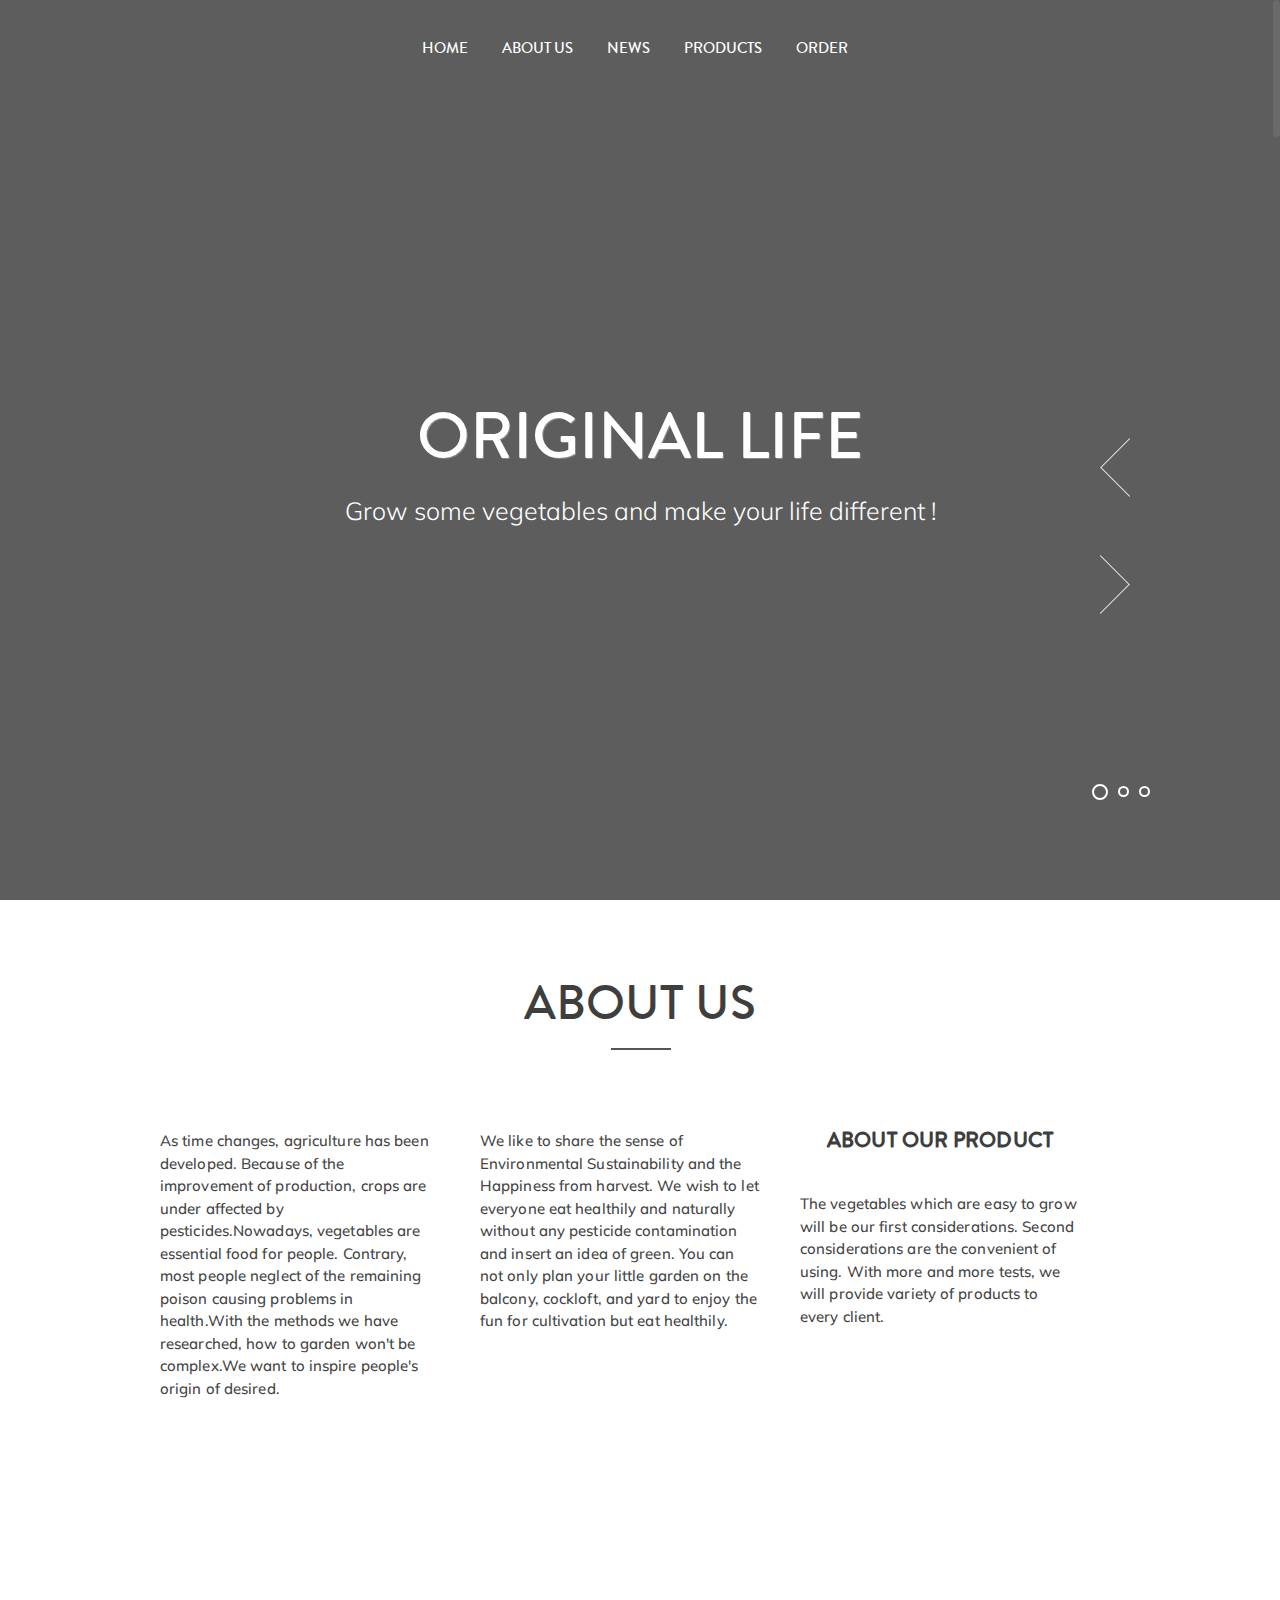
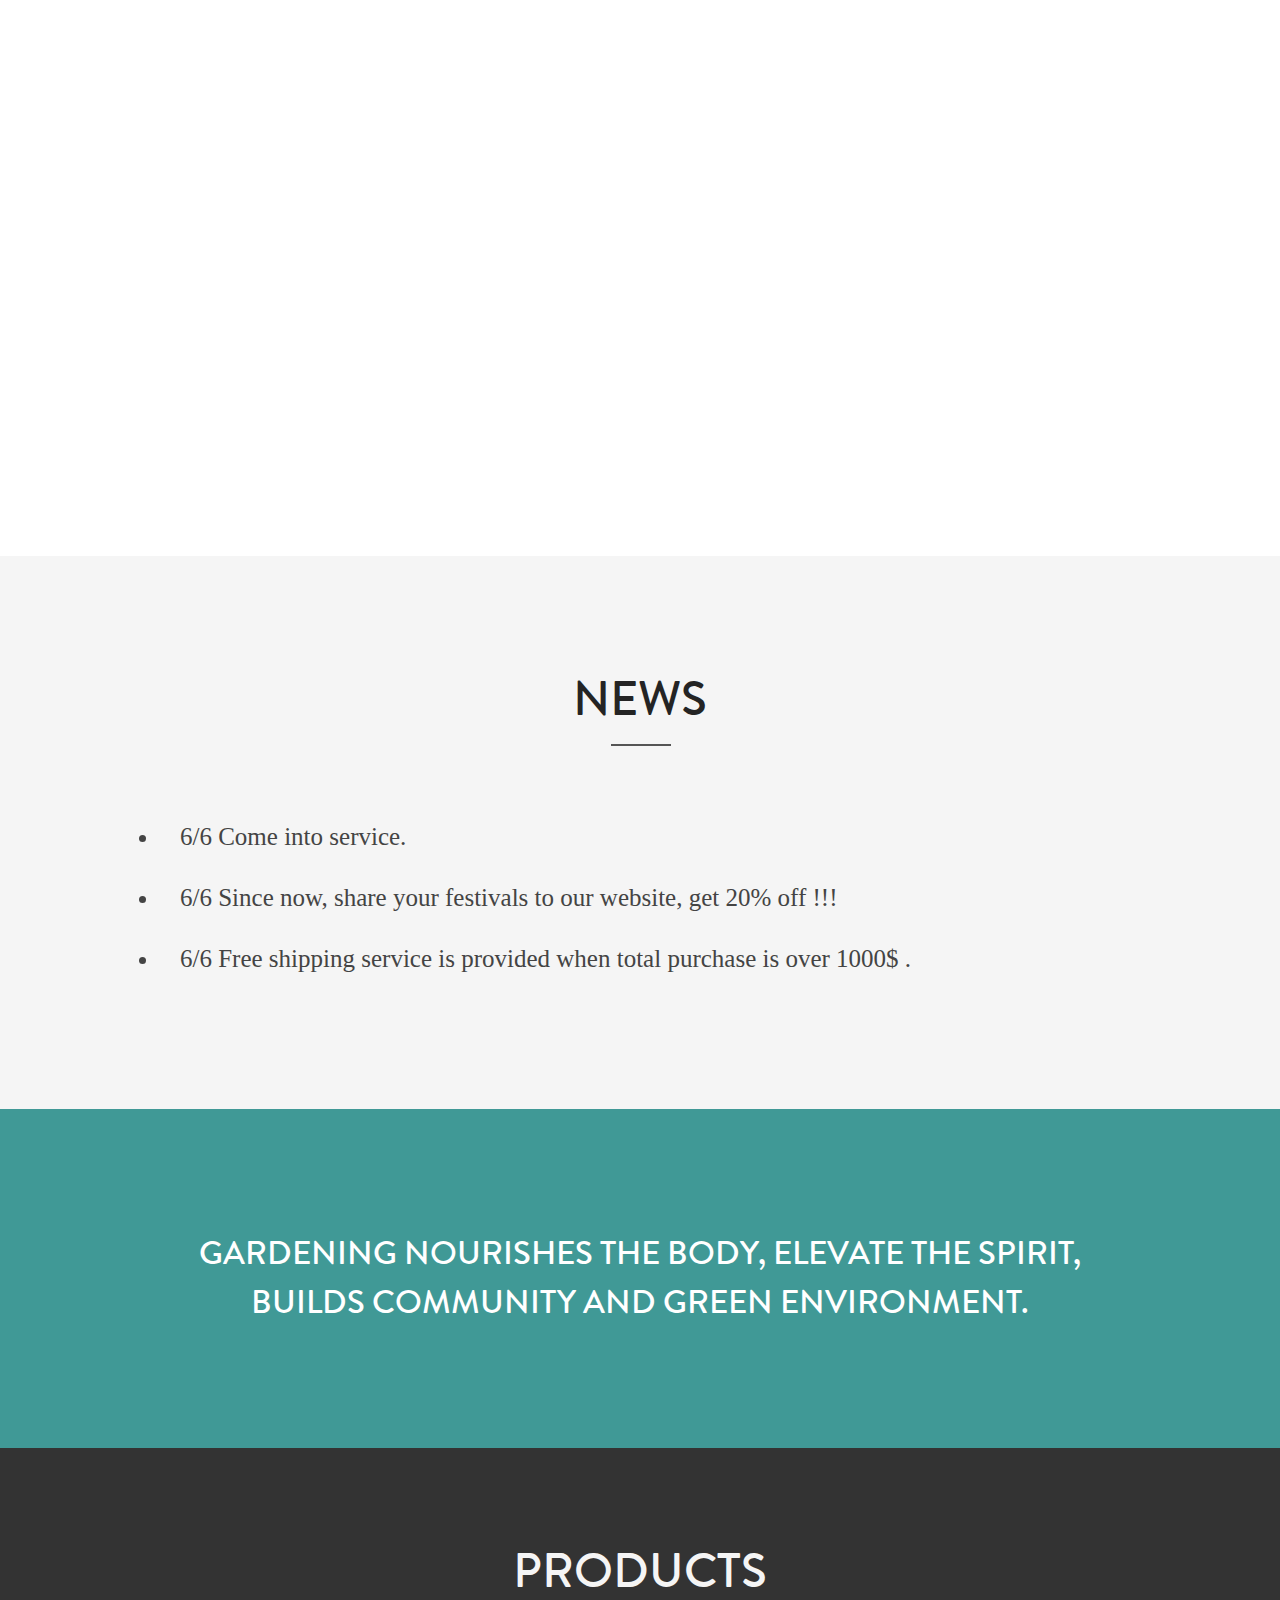
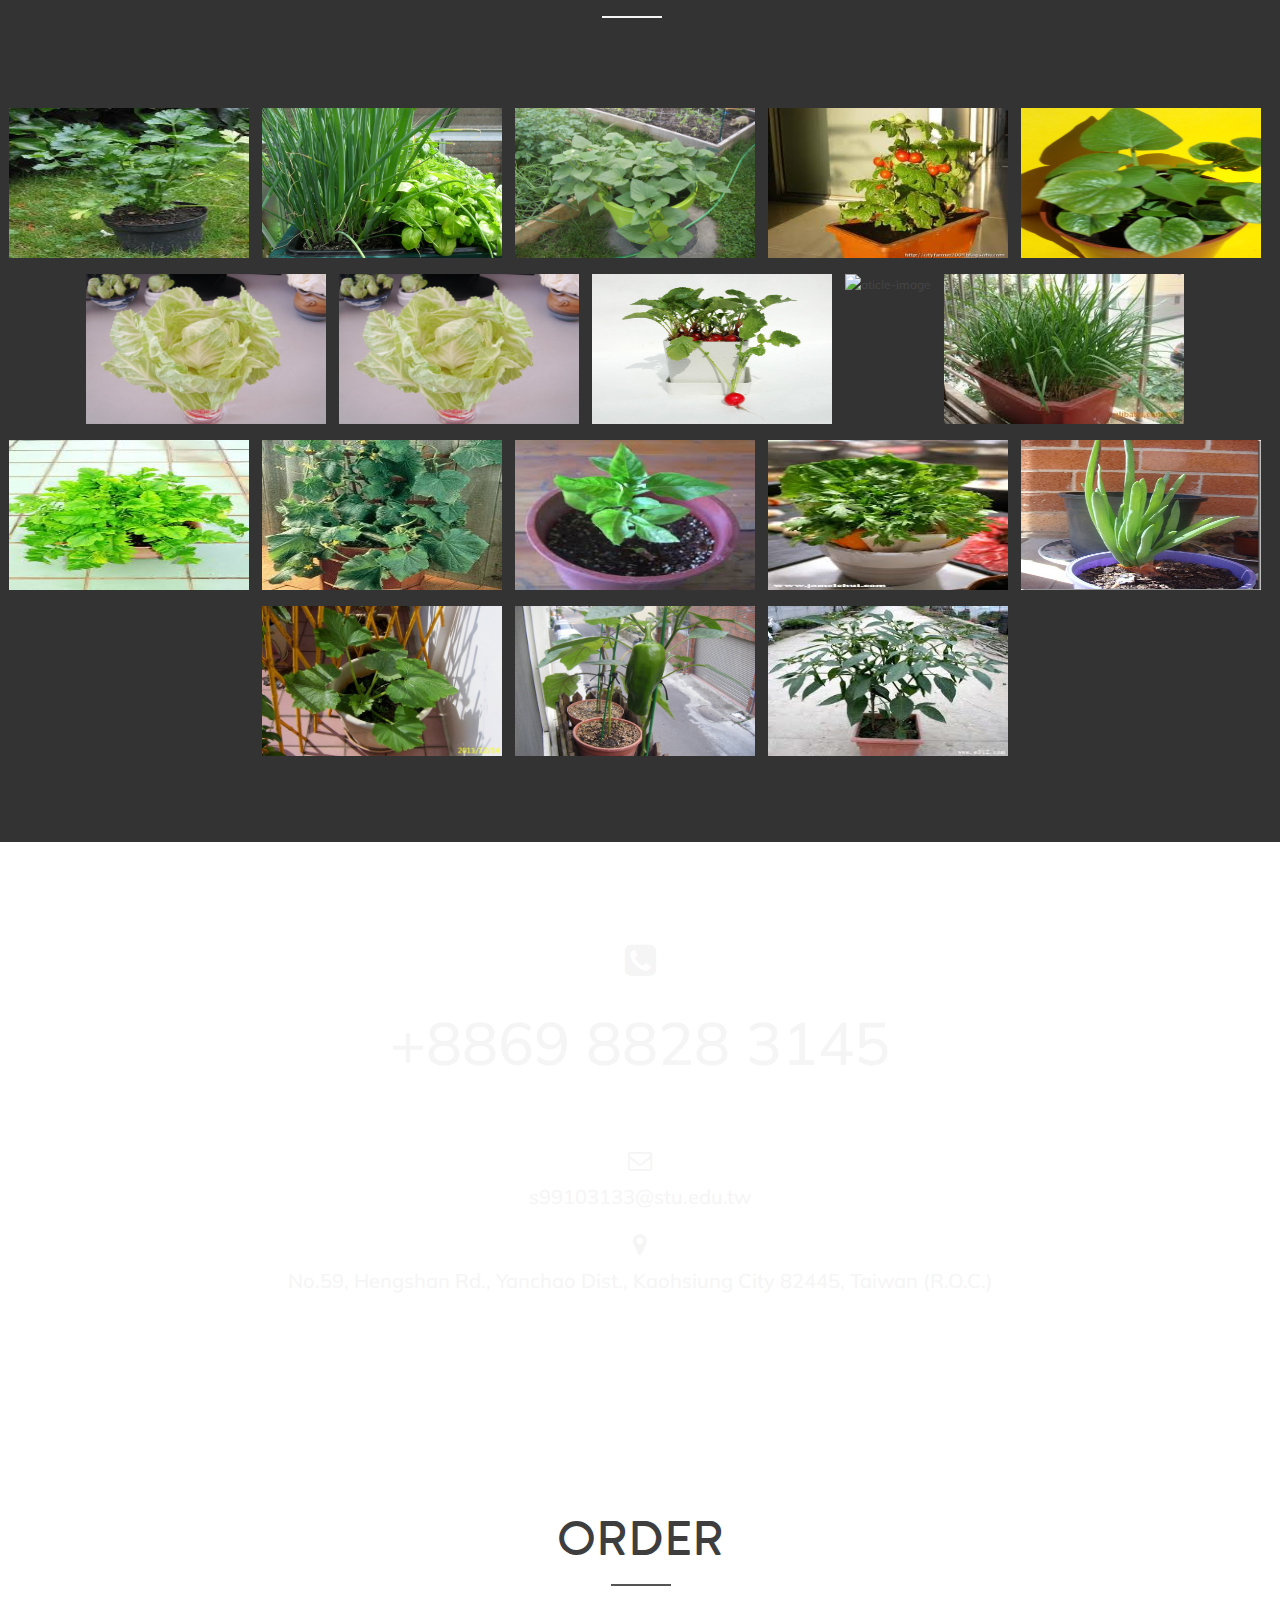
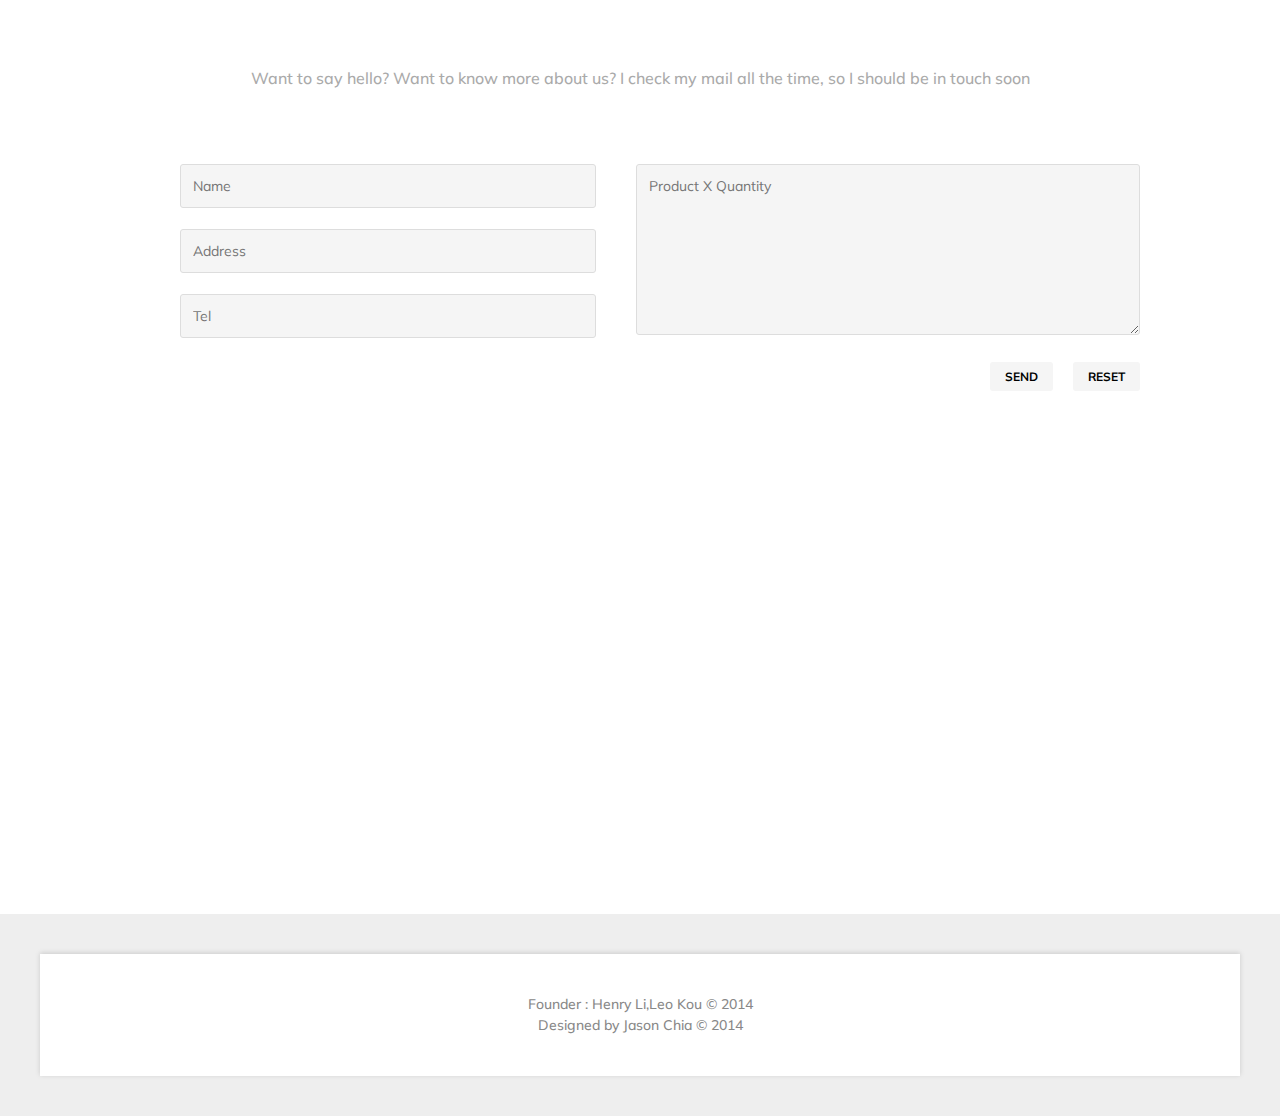
==== index.html @ 88c454bc "first commit of this project2" ====
<!DOCTYPE html>																																			
<html lang="en">
<head>
	<meta charset="UTF-8" />
	<meta name="viewport" content="width=device-width, initial-scale=1, maximum-scale=1">
	<meta name="author" content="Fragrance">
	<meta name="keywords" content="responsive html template, portfolio, creative, flat, green, light, modern, gallery">
	<meta name="description" content="Responsive HTML Template - Home Page">
	<title>ORIGINAL LIFE</title>

	<link rel="stylesheet" href="css/style.css" type="text/css" media="screen" />
	<link rel="stylesheet" href="css/headerWithSlider.css" type="text/css" media="screen" />
	<link rel="stylesheet" href="css/lightbox.html" type="text/css" media="screen" />
	<link rel="stylesheet" type="text/css" href="css/font-awesome.min.css" media="screen" />
	<link href="css/least.min.css" rel="stylesheet">
	<link href="css/jquery.easy-pie-chart.css" rel="stylesheet">   
	
	<link href='http://fonts.googleapis.com/css?family=Muli:300,400' rel='stylesheet' type='text/css'>
	<link href="http://netdna.bootstrapcdn.com/font-awesome/4.0.3/css/font-awesome.css" rel="stylesheet">
	
	<style>
		html, body{ margin: 0; padding: 0; height: 100%; }
	</style>
	
	<script type="text/javascript" src="js/jquery-1.10.2.min.js"></script>
	<script type="text/javascript" src="js/jQuery.appear.js"></script>
	<script type="text/javascript" src="js/superfish.js"></script>
	<script type="text/javascript" src="js/jquery.flexslider-min.js"></script>
	<script type="text/javascript" src="js/jquery.easing.1.3.js"></script>
	<script type="text/javascript" src="js/easypiechart.js"></script>
	<script type="text/javascript" src="js/canvas.js"></script>
	<script type="text/javascript" src="js/niceScroll.js"></script>
	
	<script src="js/jquery.lazyload.js"></script>
	<script src="js/least.min.js"></script>
	
	<script src="https://maps.googleapis.com/maps/api/js?v=3.exp&amp;sensor=false"></script>
	<script type="text/javascript" src="js/map.js"></script>

	<script type="text/javascript">
		document.documentElement.className = 'js';
	</script>
</head>
<body class="home">
	<div id="container">
		<div id="wrapper">
			<header id="main_header">
				<!--MENU-->
				<div id="menu" class="clearfix">
					<a href="#" id="mobile_nav" class="closed">Navigation Menu</a>
					<nav id="main-menu"> 
						<a href="#main_header"><img src="images/logo2.png" id="logo" alt="logo" /></a>
						<ul id="menu-main_menu" class="nav" style="width: 100%;text-align: center;">
							<div class="btn-group">
								<li><a href="#main_header">Home</a></li>
								<li><a href="#services">About Us</a></li>
								<li><a href="#news">News</a></li>
								<li><a href="#recent-work">Products</a></li>
								<li><a href="#fr_contact">Order</a></li>
							</div>
						</ul>	
					</nav>
				</div> <!-- end #menu -->
				<!--MENU-->
				
				<!--SLIDER-->
				<div id="header_featured" class="flexslider clearfix">
					<ul class="slides">

						<!--IMAGE SLIDE-->
						<li class="slide fr_slide_image">
							<div class="slide_wrap">
								<div class="featured_box">
									<a href="#">							
										<img src="images/slider/header3.jpg" alt='img' />
									</a>
									<div class="fr_image_description">
										<div class="fr_inner_description">
											<h2 class="title">ORIGINAL LIFE</h2>
											<p>Grow some vegetables and make your life different !</p>
										</div> <!-- end .fr_inner_description -->
									</div>
								</div> <!-- end .featured_box -->
							</div> <!-- end .slide_wrap -->
						</li>
						
						<li class="slide fr_slide_image">
							<div class="slide_wrap">
								<div class="featured_box">
									<a href="#">							
										<img src="images/slider/header2.jpg" alt='img' />
									</a>
									<div class="fr_image_description">
										<div class="fr_inner_description">
											<h2 class="title">ORIGINAL LIFE</h2>
											<p>Grow some vegetables and make your life different !</p>
										</div> <!-- end .fr_inner_description -->
									</div>
								</div> <!-- end .featured_box -->
							</div> <!-- end .slide_wrap -->
						</li>
						
						<li class="slide fr_slide_image">
							<div class="slide_wrap">
								<div class="featured_box">
									<a href="#">							
										<img src="images/slider/header1.jpg" alt='img' />
									</a>
									<div class="fr_image_description">
										<div class="fr_inner_description">
											<h2 class="title">ORIGINAL LIFE</h2>
											<p>Grow some vegetables and make your life different !</p>
										</div> <!-- end .fr_inner_description -->
									</div>
								</div> <!-- end .featured_box -->
							</div> <!-- end .slide_wrap -->
						</li>						
						
					</ul>

					<a id="left-arrow" class="flex-prev" href="#">Previous</a>
					<a id="right-arrow" href="#">Next</a>
				</div>	<!-- end #header_featured -->
				<!--SLIDER-->

			</header> <!-- end #main-header -->
			<div id="content">

				<!--SERVICES SECTION-->
				<div id="services" class="clearfix">
					<div class="sizers clearfix">
						<div class="servise_items clearfix">
							<h3 class="section_name">About us </h3>
							<div class="service first">
								<p>As time changes, agriculture has been developed. Because of the improvement of production, crops are under affected by pesticides.Nowadays, vegetables are essential food for people. Contrary, most people neglect of the remaining poison causing problems in health.With the methods we have researched, how to garden won't be complex.We want to inspire people's origin of desired.</p>
							</div> <!-- end .service -->

							<div class="service">
								<p>We like to share the sense of Environmental Sustainability and the Happiness from harvest. We wish to let everyone eat healthily and naturally without any pesticide contamination and insert an idea of green.
									You can not only plan your little garden on the balcony, cockloft, 
										and yard to enjoy the fun for cultivation but eat healthily. <!-- green environment and 
										relax. -->
									</p>
									
								</div> <!-- end .service -->

								<div class="service last">
									<h3>About our product</h3>
									<p>The vegetables which are easy to grow will be our first considerations.
										Second considerations are the convenient of using. 
										With more and more tests, we will provide variety of products to every client.</p>
									</div>
								</div> <!-- end .servise_items -->
							</div> <!-- end of .sizers -->
						</div> <!-- end #services -->
						<!--SERVICES SECTION-->

						<!-- ABOUT US -->
						<div id="about" >
							<div class="sizers clearfix">
								<div class="one_half clearfix">
									<section class="social">
									</section>

									<section class="fr_skills">
									</section>
								</div> <!-- end of .one_half -->

								<section class="bio one_half last">
									<h3>Future prospects</h3>
									<p>We want to share the sense of Environmental Sustainability as well as gain the happiness from harvest .We wish to let everyone eat healthily and naturally without any pesticide contamination.</p>
									<p>We wish to let each of our treasurable clients have more choices as well as choose
										their favorite potted vegetables. However, for containers, we expect to launch 
										which have more creative and home-style to make our products combine with your 
										furniture.</p>
									</section>

								</div> <!-- end of .sizers -->
							</div> <!-- end of #about -->
							<!-- ABOUT US -->

							<!-- TEAM -->
							<section id="news">
								<div id="team">
									<div class="sizers clearfix">
										<div class="section_description">
											<h3 class="section_name">News</h3>
											<li>6/6 Come into service.</li>
											<li>6/6 Since now, share your festivals to our website, get 20% off !!! </li>
											<li>6/6 Free shipping service is provided when total purchase is over 1000$
												.</li>
											</div>	
										</div> <!-- end of .sizers -->
									</div>
								</section>
								<!-- TEAM -->

								<!-- QUOTE -->
									<div class="fixed_block quote">
										<blockquote>gardening nourishes the body, elevate the spirit, <br>
										builds community and green environment.</blockquote>
									</div>
									<!-- QUOTE -->
								<!--RECENT WORK SECTION-->
								<section id="recent-work">
									<h3 class="section_name">Products</h3>
									<ul id="gallery">

										<li id="fullPreview" class="clearfix" style="display: none;">
											<img src="img/full/10.html" alt="portfolio_img" >
											<div class="fullCaption">
												<strong>Day, Month, Year:</strong> sit amet, consetetur sadipscing elitr, sed diam nonumy eirmod tempor invidunt ut labore et dolore magna aliquyam erat, sed diam voluptua. At vero eos et accusam et justo duo dolores et ea rebum.
											</div><figure class="close"></figure>
										</li> 

										<li>
											<a href="images/portfolio_large/p1.jpg"></a>
											<img data-original="images/portfolio/p1.jpg" src="images/portfolio/p1.jpg" alt="aticle-image" width="240" height="150" style="background-position: center center;">
											<div class="overLayer"></div>
											<div class="infoLayer">
												<ul>
													<li>
														<h2>
															Apium Graveloens Pot  
														</h2>
													</li>
													<li>
														<p>
															View Picture
														</p>
													</li>
												</ul>
											</div>
										</li> <!-- end li -->

										<li>
											<a href="images/portfolio_large/p2.jpg"></a>
											<img data-original="images/portfolio/p2.jpg" src="images/portfolio/p2.jpg" alt="aticle-image" width="240" height="150" style="background-position: center center;">
											<div class="overLayer"></div>
											<div class="infoLayer">
												<ul>
													<li>
														<h2>
															Green Onion Pot
														</h2>
													</li>
													<li>
														<p>
															View Picture
														</p>
													</li>
												</ul>
											</div>
										</li> <!-- end li -->

										<li>
											<a href="images/portfolio_large/p3.jpg"></a>
											<img data-original="images/portfolio/p3.jpg" src="images/portfolio/p3.jpg" alt="aticle-image" width="240" height="150" style="background-position: center center;">
											<div class="overLayer"></div>
											<div class="infoLayer">
												<ul>
													<li>
														<h2>
															Sweet Potato Pot  
														</h2>
													</li>
													<li>
														<p>
															View Picture
														</p>
													</li>
												</ul>
											</div>
										</li> <!-- end li -->

										<li>
											<a href="images/portfolio_large/p4.jpg"></a>
											<img data-original="images/portfolio/p4.jpg" src="images/portfolio/p4.jpg" alt="aticle-image" width="240" height="150" style="background-position: center center;">
											<div class="overLayer"></div>
											<div class="infoLayer">
												<ul>
													<li>
														<h2>
															Tomato Pot  
														</h2>
													</li>
													<li>
														<p>
															View Picture
														</p>
													</li>
												</ul>
											</div>
										</li> <!-- end li -->

										<li>
											<a href="images/portfolio_large/p5.jpg"></a>
											<img data-original="images/portfolio/p5.jpg" src="images/portfolio/p5.jpg" alt="aticle-image" width="240" height="150" style="background-position: center center;">
											<div class="overLayer"></div>
											<div class="infoLayer">
												<ul>
													<li>
														<h2>
															Potato Pot  
														</h2>
													</li>
													<li>
														<p>
															View Picture
														</p>
													</li>
												</ul>
											</div>
										</li> <!-- end li -->

										<li>
											<a href="images/portfolio_large/p6.jpg"></a>
											<img data-original="images/portfolio/p6.jpg" src="images/portfolio/p7.jpg" alt="aticle-image" width="240" height="150" style="background-position: center center;">
											<div class="overLayer"></div>
											<div class="infoLayer">
												<ul>
													<li>
														<h2>
															Egg Plant Pot  
														</h2>
													</li>
													<li>
														<p>
															View Picture
														</p>
													</li>
												</ul>
											</div>
										</li> <!-- end li -->

										<li>
											<a href="images/portfolio_large/p7.jpg"></a>
											<img data-original="images/portfolio/p7.jpg" src="images/portfolio/p7.jpg" alt="aticle-image" width="240" height="150" style="background-position: center center;">
											<div class="overLayer"></div>
											<div class="infoLayer">
												<ul>
													<li>
														<h2>
															Chinese Cabbage Pot  
														</h2>
													</li>
													<li>
														<p>
															View Picture
														</p>
													</li>
												</ul>
											</div>
										</li> <!-- end li -->


										<li>
											<a href="images/portfolio_large/p8.jpg"></a>
											<img data-original="images/portfolio/p8.jpg" src="images/portfolio/p8.jpg" alt="aticle-image" width="240" height="150" style="background-position: center center;">
											<div class="overLayer"></div>
											<div class="infoLayer">
												<ul>
													<li>
														<h2>
															Raddish Pot  
														</h2>
													</li>
													<li>
														<p>
															View Picture
														</p>
													</li>
												</ul>
											</div>
										</li> <!-- end li -->

										<li>
											<a href="images/portfolio_large/p9.jpg"></a>
											<img data-original="images/portfolio/p9.jpg" src="images/portfolio/p9.jpg" alt="aticle-image" width="240" height="150" style="background-position: center center;">
											<div class="overLayer"></div>
											<div class="infoLayer">
												<ul>
													<li>
														<h2>
															Broccoll Pot  
														</h2>
													</li>
													<li>
														<p>
															View Picture
														</p>
													</li>
												</ul>
											</div>
										</li> <!-- end li -->

										<li>
											<a href="images/portfolio_large/p10.jpg"></a>
											<img data-original="images/portfolio/p10.jpg" src="images/portfolio/p10.jpg" alt="aticle-image" width="240" height="150" style="background-position: center center;">
											<div class="overLayer"></div>
											<div class="infoLayer">
												<ul>
													<li>
														<h2>
															Chinese Leek Pot  
														</h2>
													</li>
													<li>
														<p>
															View Picture
														</p>
													</li>
												</ul>
											</div>
										</li> <!-- end li -->

										<li>
											<a href="images/portfolio_large/p11.jpg"></a>
											<img data-original="images/portfolio/p11.jpg" src="images/portfolio/p11.jpg" alt="aticle-image" width="240" height="150" style="background-position: center center;">
											<div class="overLayer"></div>
											<div class="infoLayer">
												<ul>
													<li>
														<h2>
															Chinese Raddish Pot  
														</h2>
													</li>
													<li>
														<p>
															View Picture
														</p>
													</li>
												</ul>
											</div>
										</li> <!-- end li -->

										<li>
											<a href="images/portfolio_large/p12.jpg"></a>
											<img data-original="images/portfolio/p12.jpg" src="images/portfolio/p12.jpg" alt="aticle-image" width="240" height="150" style="background-position: center center;">
											<div class="overLayer"></div>
											<div class="infoLayer">
												<ul>
													<li>
														<h2>
															Gherkin Pot  
														</h2>
													</li>
													<li>
														<p>
															View Picture
														</p>
													</li>
												</ul>
											</div>
										</li> <!-- end li -->

										<li>
											<a href="images/portfolio_large/p13.jpg"></a>
											<img data-original="images/portfolio/p13.jpg" src="images/portfolio/p13.jpg" alt="aticle-image" width="240" height="150" style="background-position: center center;">
											<div class="overLayer"></div>
											<div class="infoLayer">
												<ul>
													<li>
														<h2>
															Asian Basil Pot  
														</h2>
													</li>
													<li>
														<p>
															View Picture
														</p>
													</li>
												</ul>
											</div>
										</li> <!-- end li -->

										<li>
											<a href="images/portfolio_large/p14.jpg"></a>
											<img data-original="images/portfolio/p14.jpg" src="images/portfolio/p14.jpg" alt="aticle-image" width="240" height="150" style="background-position: center center;">
											<div class="overLayer"></div>
											<div class="infoLayer">
												<ul>
													<li>
														<h2>
															Carrot Pot  
														</h2>
													</li>
													<li>
														<p>
															View Picture
														</p>
													</li>
												</ul>
											</div>
										</li> <!-- end li -->

										<li>
											<a href="images/portfolio_large/p15.jpg"></a>
											<img data-original="images/portfolio/p15.jpg" src="images/portfolio/p15.jpg" alt="aticle-image" width="240" height="150" style="background-position: center center;">
											<div class="overLayer"></div>
											<div class="infoLayer">
												<ul>
													<li>
														<h2>
															Onion Pot  
														</h2>
													</li>
													<li>
														<p>
															View Picture
														</p>
													</li>
												</ul>
											</div>
										</li> <!-- end li -->

										<li>
											<a href="images/portfolio_large/p16.jpg"></a>
											<img data-original="images/portfolio/p16.jpg" src="images/portfolio/p16.jpg" alt="aticle-image" width="240" height="150" style="background-position: center center;">
											<div class="overLayer"></div>
											<div class="infoLayer">
												<ul>
													<li>
														<h2>
															Pumpkin Pot  
														</h2>
													</li>
													<li>
														<p>
															View Picture
														</p>
													</li>
												</ul>
											</div>
										</li> <!-- end li -->

										<li>
											<a href="images/portfolio_large/p17.jpg"></a>
											<img data-original="images/portfolio/p17.jpg" src="images/portfolio/p17.jpg" alt="aticle-image" width="240" height="150" style="background-position: center center;">
											<div class="overLayer"></div>
											<div class="infoLayer">
												<ul>
													<li>
														<h2>
															Green Bell Pepper Pot  
														</h2>
													</li>
													<li>
														<p>
															View Picture
														</p>
													</li>
												</ul>
											</div>
										</li> <!-- end li -->

										<li>
											<a href="images/portfolio_large/p18.jpg"></a>
											<img data-original="images/portfolio/p18.jpg" src="images/portfolio/p18.jpg" alt="aticle-image" width="240" height="150" style="background-position: center center;">
											<div class="overLayer"></div>
											<div class="infoLayer">
												<ul>
													<li>
														<h2>
															Pepper Pot  
														</h2>
													</li>
													<li>
														<p>
															View Picture
														</p>
													</li>
												</ul>
											</div>
										</li> <!-- end li -->
									</ul> 
								</section>
								<!--RECENT WORK SECTION-->


								<!-- CONTACT US -->
								<div id="fr_contact" class="clearfix">
									<div class="sizers clearfix">
										<div class="fr_phone">
											<i class="fa fa-phone-square fa-3x"></i>
											<p>+8869 8828 3145</p>
										</div>
										<div class="fr_mail">
											<i class="fa fa-envelope-o fa-2x"></i>
											<p>s99103133@stu.edu.tw</p>
										</div>
										<div class="fr_addres">
											<i class="fa fa-map-marker fa-2x"></i>
											<p>No.59, Hengshan Rd., Yanchao Dist., Kaohsiung City 82445, Taiwan (R.O.C.)</p>
										</div>
									</div> <!-- end of .sizers -->
								</div> <!-- end #fr_contact -->


								<section id="order">
									<div id="fr_contact_form">
										<div class="sizers clearfix">
											<div class="section_description">
												<h3 class="section_name">Order</h3><!--NAME OF SECTION-->
												<p>Want to say hello? Want to know more about us? I check my mail all the time, so I should be in touch soon</p>
											</div> <!-- end of .section_description -->
											<form id="ajax_contact_form" action="javascript:alert('Was send!');">
												<div class="one_half">
													<p class="contact_page name"><input type="text" name="name" class="required" placeholder="Name" /></p>
													<p class="contact_page email"><input type="text" name="email" class="last-item required" placeholder="Address" /></p>
													<p class="subject"><input id="subject" type="text" name="subject" class="last-item required" placeholder="Tel" /> </p>  
												</div>
												<div class="one_half last">
													<textarea class="input" id="contact_message" name="message" placeholder="Product X Quantity"></textarea>
												</div>
												<p class="clearfix"><input type="reset" id="contact_reset" value="Reset" />
													<input id="contact_submit" class="contact_submit submit" type="submit" value="Send"/></p>
												</form>
											</div> <!-- end of .sizers -->
										</div>
									</section>
									<div id="contact" class="responsive clearfix">
										<div class="sizers clearfix">
										</div>
										<div id="map-canvas"></div> <!-- MAP -->
									</div>
									<!-- CONTACT US -->

									<!--FOOTER-->
									<div id="footer">
										<div id="footer-widgets" class="clearfix">
											<div id="action_area" class="clearfix">

											</div>
											<p id="copyright">Founder : <span>Henry Li,Leo Kou  &#169; 2014<br>
											Designed by <span>Jason Chia &#169; 2014
											</span></p>
											
										</div> <!-- end #footer -->
										<!--FOOTER-->

									</div> <!-- end #content -->
								</div> <!-- end #wrapper -->
							</div> <!-- end #container -->

							<!--CUSTOM JS-->
							<script type="text/javascript" src="js/custom.js"></script>
							<script type="text/javascript" src="js/headerWithSlider.js"></script>
							<script>
								$(document).ready(function(){
									$('#gallery').least({
										random: 0,
									});
								});

								$(function() {
									$('.chart').easyPieChart({
										barColor: 'rgba(255,255,255,0.8)',
										trackColor: 'rgba(0,0,0,0.5)',
										scaleColor: false,
										lineWidth: 5,
										size: 80
									});
								});
							</script>
						</body>
						</html>
---- css/style.css ----
/*------------------------------------------------*/
/*-----------------[RESET]------------------------*/
/*------------------------------------------------*/

/* http://meyerweb.com/eric/tools/css/reset/ */
/* v1.0 | 20080212 */

html, body, div, span, applet, object, iframe,
h1, h2, h3, h4, h5, h6, p, blockquote, pre,
a, abbr, acronym, address, big, cite, code,
del, dfn, em, font, img, ins, kbd, q, s, samp,
small, strike, strong, sub, sup, tt, var,
b, u, i, center,
dl, dt, dd, ol, ul, li,
fieldset, form, label, legend { margin: 0; padding: 0; border: 0; outline: 0; font-size: 100%; vertical-align: baseline; background: transparent; }

body { line-height: 1; }
ol, ul { list-style: none; }
blockquote, q {	quotes: none; }

blockquote:before, blockquote:after,q:before, q:after { content: ''; content: none; }

/* remember to define focus styles! */
:focus { outline: 0; }

/* remember to highlight inserts somehow! */
ins { text-decoration: none; }
del { text-decoration: line-through; }

/* tables still need 'cellspacing="0"' in the markup */
table { border-collapse: collapse; border-spacing: 0; }
article, aside, footer, header, hgroup, nav, section { display: block; }


@font-face {
    font-family: 'brandon';
    src: url('fonts/brandon/brandon_med-webfont.eot');
    src: url('fonts/brandon/brandon_med-webfontd41d.eot?#iefix') format('embedded-opentype'),
         url('fonts/brandon/brandon_med-webfont.woff') format('woff'),
         url('fonts/brandon/brandon_med-webfont.ttf') format('truetype'),
         url('fonts/brandon/brandon_med-webfont.svg#brandon_grotesquemedium') format('svg');
    font-weight: normal;
    font-style: normal;

}

/*****************************************/
/************* BASIC STYLES **************/
/*****************************************/

body {
	line-height: 21px;
	font-family:  "Muli", "Lato","Helvetica Neue",Helvetica,Arial,sans-serif;
	font-weight: 500;
	font-size: 12px;
	color: #444;
	background-color: #fff;
	text-rendering: optimizelegibility;
}
p{ font-family:  "Muli", Arial, sans-serif; }
a, #reply-title a {
	text-decoration: none;
	color: #fff;
}
a:hover {
	text-decoration:none;
	color: #777;
	transition: all 0.3s ease;
}
.clear { clear: both; }
.ui-tabs-hide { display: none; }
br.clear {
	margin: 0px;
	padding: 0px;
}

h1, h2, h3, h4, h5, h6 {
	padding-bottom: 2px;
	color: #3e3e3e;
	line-height: 1em;
	font-weight: normal;
	font-family:  "brandon", Arial, sans-serif;
}
h1 a, h2 a, h3 a, h4 a, h5 a, h6 a { color: #656464; font-family: brandon; }
h1 { font-size: 30px; }
h2 { font-size: 24px; }
h3 { font-size: 22px; }
h4 { font-size: 18px; }
h5 { font-size: 16px; }
h6 { font-size: 14px; }
p {
	padding-bottom: 7px;
	line-height: 1.5;
}
strong {
	font-weight: bold;
}
cite, em, i {font-style: italic; }
pre, code {
	font-family: Courier New, monospace;
	margin-bottom: 10px;
}
ins { text-decoration: none; }
sup, sub {
	height: 0;
	line-height: 1;
	position: relative;
	 vertical-align: baseline;
}
sup { bottom: 0.8em; }
sub { top: 0.3em; }
dl { margin: 0 0 1.5em 0; }
dl dt { font-weight: bold; }
dd  { margin-left: 1.5em;}
hr{
	color: #ccc;
	background-color:#ccc;
	border:0px none;
	height:1px;
	clear:both;
}

input[type=text],input[type=FR_EMAIL],input.text, input.title, textarea, select {
	background-color: #F5F5F5;
    border: 1px solid #ddd;
	padding: 2px;
	color: #777;
	font-family: 'Muli', Arial, sans-serif;
	font-size: 14px;
}
input[type=text]:focus, input.text:focus, input.title:focus, textarea:focus, select:focus {
	border-color:#2D3940;
	color: #F5F5F5;
}
input[type=text], input.text, input.title, textarea, select { margin:0.5em 0; }
textarea { padding: 4px; }

img#about-image {
	float: left;
	margin: 3px 8px 8px 0px;
}

.clearfix:after {
	visibility: hidden;
	display: block;
	font-size: 0;
	content: " ";
	clear: both;
	height: 0;
}
* html .clearfix             { zoom: 1; } /* IE6 */
*:first-child+html .clearfix { zoom: 1; } /* IE7 */

/*****************************************/
/************ MAIN LAYOUT INFO ***********/
/*****************************************/

#container {
	text-align: left;
	position: relative;
}
.sizers{
	width: 960px;
	height: 100%;
	margin: 0 auto;
	position: relative;
}
.section_head { margin-bottom: 50px; }	

/*****************************************/
/************** BASIC STYLE **************/
/*****************************************/

.one_half { width: 48%; }
.two_third { width:65.32%; }
.one_fourth { width:22%; }
.three_fourth { width:74%; }
.one_half, .one_third, .two_third, .one_fourth , .three_fourth {
	float:left;
	margin-right:4%;
	position:relative;
}
.last { margin-right: 0px !important; clear:right; }

/*****************************************/
/***************** HEADER ****************/
/*****************************************/

#main_header{
	background-color: #5d5d5d;
	background-size: cover;
	background-image: url(images/mntn.jpg);
	background-attachment: fixed;
	background-position: 0 95%;
	position: relative;
	height: 100%;
	z-index: 100;
}
#logo {
	position: absolute;
	top: -7px;
	left: 25%;
	display: none;
}
#logo_wrapper{
	padding-top: 20%;
}

#logo_wrapper h1 a{
	font-size: 65px;
    text-shadow: 1px 1px 0 #888888;
    text-transform: uppercase;
	line-height: 1.3;
	color: #fff;
}
#logo_wrapper p{
	color: #FFFFFF;
    display: inline-block;
    font-size: 25px;
    font-weight: 300;
    padding: 20px 0;
}
#logo_wrapper #purchase{
	font-family: Lato;
	font-size: 20px;
	border: 1px solid #fff;
	border-radius: 3px;
	padding: 20px 30px;
	margin-top: 10px;
	display: inline-block;
	transition: all ease 0.3s;
	background-color: rgba(255,255,255,0.1);
	text-transform: uppercase;
}
#logo_wrapper #purchase:hover{
	background-color: rgba(255,255,255,0.4);
	color: #fff;
}
.small_header {
	position: fixed !important;
	z-index: 100;
	background-color: rgba(255, 255, 255, 0.9);
	height: 40px;
	margin: 0 !important;
	float: none !important;
	transition: all ease 0.5s;
	padding: 15px 0 10px;
}
.small_header .nav a{
	color: #555 !important;
	font-size: 12px !important;
	height: 30px !important;
    line-height: 2.5 !important;
}
.small_header .nav a:hover{ border-color: #555; }
.small_header #logo{ display: block !important;}
.small_header #social{ margin-top: 18px; }
.small_header .submenu{ top: 30px; }

/*****************************************/
/***************** MENU ******************/
/*****************************************/
.btn-group {
	position: relative;
	display: inline-block;
	font-size: 0;
	white-space: nowrap;
	vertical-align: middle;
	text-align: center;
}


#menu {
	font-size: 20px;
	margin-top: 30px;
	box-shadow: 0 1px 10px rgba(0, 0, 0, 0.1);
	font-family:  "Muli", "Lato", "Helvetica Neue",Helvetica,Arial,sans-serif;
	float: right;
	width: 100%;
}
#menu #main-menu {
	height: 60px;
	width: 100%;
	margin: 0 auto;
	position: absolute;
	z-index: 10;
}
.small_header #main-menu{ top: 19px; }

#menu .nav li {
	float:left;
	border-right: none;
}
#menu .nav a {
	font-size: 15px;
	font-family: brandon;
	text-transform: uppercase;
	color: #fff;
	text-decoration: none;
	display: block;
	line-height: 2.5;
	padding: 0 12px;
	overflow: hidden;
	font-weight: 300;
	border-radius: 3px;
	-webkit-transition: background-color 0.2s ease-in;
	-moz-transition: background-color 0.2s ease-in;
	transition: all 0.2s ease-in;
}
#menu .nav a:hover{
	background-color: #444;
	color: #fff !important;
}
#menu .nav li{
	background-position: right center;
	background-repeat: no-repeat;
	margin-right: 10px;
}
#menu .nav li:last-child  { background-image: none; }
#menu .nav a > span { padding: 12px 12px 12px; }
#menu .nav ul li a > span { padding: 0; }
#menu ul.nav ul, ul#mobile_menu {
	background: #444;
	-webkit-box-shadow: 3px 3px 0px rgba(0,0,0,0.4);
	-moz-box-shadow: 3px 3px 0px rgba(0,0,0,0.4);
	box-shadow: 1px 1px 0px rgba(0,0,0,0.4);
	border-radius: 0 0 3px 3px;
}
#menu .nav ul li { border: none; }
#menu .nav ul a, ul#mobile_menu a {
	padding: 14px 5px 14px 25px;
	height: auto;
	overflow: visible;
	width: 195px;
}
#menu .nav ul a:hover, ul#mobile_menu a:hover {
	background: #fff;
	color: #555;
	text-decoration: none;
}
ul#mobile_menu a {
	display: block;
	padding-left: 5px;
	padding-right: 5px;
	width: auto;
}
#menu .nav > li.current_page_item > a:hover {
	background:#fff;
	color: #777;
}
.sfHover{
	background-color: #444;
	border-radius: 3px 3px 0 0;
}
.nav li ul {
    width: 225px;
    z-index: 1000;
	position: absolute;
}
#menu ul.nav ul a{
	line-height: 1.3;
	border-radius: 0;
}
#menu ul.nav ul li a:hover{ color: #444 !important; }
.small_header .sub-menu li a, .small_header .sfHover a{ color: #fff !important; }
#mobile_nav { display: none; }
ul#mobile_menu {
	width: 225px;
	position: absolute;
	top: 40px;
	left: -43px;
	z-index: 1000;
	display: none;
}
#mobile_nav.opened {
	background: #fff;
	color: #444;
}

/*****************************************/
/***************** LAYOUT ****************/
/*****************************************/

h3.section_name{
	font-size: 48px;
	font-weight: 300;
	position: relative;
}
h3.section_name:after{
	content: "";
	position: absolute;
	bottom: -20px;
	left: 47%;
	width: 60px;
	height: 2px;
	background-color: #555;
}
#content {
	margin: 0 auto;
	width: inherit;
	z-index: 1000;
}
#content div{
	position: relative;
}	

/*****************************************/
/************ iPad SLIDER ***********/
/*****************************************/

#featured {
	position:relative;
	min-height:135px;
	top: 31px;
	left: 75px;
	width: 331px;
}
#featured iframe{
	height: 250px;
    width: 331px;
	display: block;
}
.ipad_slider{
	width: 47%;
	height: 370px;
	background-image: url("images/ipad.png");
	background-repeat: no-repeat;
	float: left;
	margin-top: 55px;
	margin-left: -50px;
}

/*****************************************/
/***************** SERVICE ***************/
/*****************************************/

#services {
	padding: 80px 0 80px;
	position: relative;
}
.section_name{
	text-transform: uppercase;
	margin-bottom: 100px;
	text-align: center;
	font-size: 48px;
}
.servise_items{
	width: inherit;
	float: left;
}

.service {
	width: 280px;
	margin-right: 40px;
	margin-bottom: 80px;
	float:left;
	position:relative;
	letter-spacing: 0.1px;
}
.service img.icon{
	margin: 0 auto 40px;
	display: block;
}
.last{
	margin-right: 0px !important;
	clear: right;
}
.service h3  {
	text-transform: uppercase;
	margin-bottom: 40px;
	text-align: center;
}
.service h3 i{
	color: #d43b3b;
}
.service p {
	font-size: 15px;
	line-height: 1.5;
	text-align: left;
}
.service span{
	width: 21px;
	height: 26px;
	position: absolute;
	top: 0;
	left: -38px;
}
.service h3, .service span{
	font-size: 21px;
	font-weight: bold;
}

/*****************************************/
/**************** FUN FUCTS **************/
/*****************************************/

.fixed_block{
	position: relative;
	width: 100%;
	padding: 60px 0 120px;
	background: url(images/plant2.jpg) no-repeat fixed;
	background-size: cover;
}
.fun_fucts h3, .fun_fucts h6{ color: #fff; }
.fun_fucts h3.section_name{
	text-align: center;
	text-transform: uppercase;
	padding: 50px 0 70px;
	font-size: 30px;
	margin-bottom: 0;
}
.fun_fucts h3.section_name:after{
	background-color: transparent;
}
.fixed_block .four.columns{
	width: 220px;
	float: left;
    margin-left: 10px;
    margin-right: 10px;
	text-align: center;
	text-transform: uppercase;
	color: #fff;
}
.fucts_counter i{
	display: block;
}
.fucts_count{
	font-size: 70px;
	color: #fff;
    letter-spacing: -0.02em;
    line-height: 1.2;
    margin-bottom: 20px;
    padding: 0;
    position: relative;
}
h6.fucts_name{
	font-size: 18px;
}

/*****************************************/
/**************** PORTFOLIO **************/
/*****************************************/

#recent-work {
	width: 100%;
	position: relative;
	background-color: #fff;
	padding: 100px 0 80px;
}
#recent-work h3.section_name{
	color: #F5F5F5;
	text-transform: uppercase;
	text-align: center;
}
#recent-work h3.section_name:after{ background-color: #F5F5F5; }
#recent-work .thumb{
	float:left;
	line-height:0;
	position: relative;
}
#recent-work .thumb .portfolio_overlay{ display: block; }
#recent-work .last { margin-right:0; }
#about h3 span{ padding-left: 10px; }


/*** Carousel ***/

#fr_clients_carousel{
	position: relative;
}
#fr_clients_carousel ul{
	padding: 0;
}
#fr_clients_carousel li{
	width: 200px;
	height: auto;
	float: left;
	list-style: none;
}
#fr_clients_carousel li img{ width: 200px; }
.recent_work_item{
	width: 25%;
	height: auto;
	text-align: center;
	position: relative;
	float: left;
}
.recent_work_item p, .recent_work_item a{
	color: #ccc;
	display: block;
	position: relative;
}
.recent_work_item img{
	max-width: 100%;
}
.recent_work_item img{
   /* filter: url("data:image/svg+xml;utf8,<svg xmlns=\'http://www.w3.org/2000/svg\'><filter id=\'grayscale\'><feColorMatrix type=\'matrix\' values=\'0.3333 0.3333 0.3333 0 0 0.3333 0.3333 0.3333 0 0 0.3333 0.3333 0.3333 0 0 0 0 0 1 0\'/></filter></svg>#grayscale"); */
    filter: gray; 
    -webkit-filter: grayscale(100%); 
    -webkit-transition: all .6s ease; 
    -webkit-backface-visibility: hidden; 
}

.recent_work_item img:hover {
    filter: url("data:image/svg+xml;utf8,<svg xmlns=\'http://www.w3.org/2000/svg\'><filter id=\'grayscale\'><feColorMatrix type=\'matrix\' values=\'1 0 0 0 0, 0 1 0 0 0, 0 0 1 0 0, 0 0 0 1 0\'/></filter></svg>#grayscale");
    -webkit-filter: grayscale(0%);
	filter: none;
}
.item_description{
	position: absolute;
	z-index: 2;
	background-color: #3b393b;
	width: 100%;
}

.caroufredsel_wrapper{
	width: 100% !important;
}
.portfolio_overlay{
	/*background-color: rgba(52, 73, 94, 0.5);*/
	background-color: rgba(0, 0, 0, 0.5);
	background-image: none;
	background-position: 50% 50%;
	filter:alpha(opacity=40);
	height: 100%;
	left: 0;
	top: 0;
	position: absolute;
	width: 100%;
	display: block;
	transition: all 0.5s ease;	
}
.portfolio_overlay:hover{ background-color:transparent; }

/*****************************************/
/***************** QUOTE *****************/
/*****************************************/

#fr_converse{
	padding: 40px 0;
	font-size: 30px;
	text-transform: uppercase;
	position: relative;
}
#fr_converse:before{
	content: "";
	position: absolute;
	height: 10px;
	border: 15px solid;
	border-color: transparent transparent #fff transparent;
	top: -40px;
	left: 50%;
}
#fr_converse p{
	text-align: right;
	padding-right: 20px;
}
.fr_simple_btn{
	padding: 10px 20px;
	background-color: #444;
	color: #fff;
	font-size: 13px;
	line-height: 3.5;
	border-radius: 3px;
	font-weight: bold;
	text-transform: uppercase
}
.fr_simple_btn:hover{
	background-color: #777;
	color: #fff;
}

.fr_converse_gray{
	background-color: #F5F5F5;
	font-size: 20px !important;  
	text-align: center; 
}
.fr_converse_gray:before{
	border-color: #fff #fff #F5F5F5 #fff !important;
	background-color: #fff;
}

/*****************************************/
/***************** QUOTE *****************/
/*****************************************/

.quote{
	background-color: #409996;
	text-align:center;
	font-size: 33px;
	font-family: Brandon, sans-serif;
	color: #fff;
	padding: 80px 0;
	background-size: cover;
	height: auto;
	font-weight: 300;
	text-transform: uppercase;
}
.quote blockquote{
    line-height: 1.5;
	text-align: center;
	padding: 40px 100px;
	
}
.quote p.author{
	color: #fff;
    font-size: 32px;
	font-family: inherit;
	
}

/*****************************************/
/***************** BLOG ******************/
/*****************************************/

.fr_cols{
     overflow:hidden;
     _zoom:1;/*��� 6-�� IE, ������ hasLayout, �� ��� ���� ���� ����� ������ �� �����*/
}
.fr_cols .fr_col1, .fr_cols .fr_col2{
     padding-bottom:10000px;
     margin-bottom:-10000px;
}

#blog_wrapper{
	padding-top: 120px;
	color: #8F8F8F;
	font-size: 15px;
    line-height: 1.6;
}
#left_area {
	width: 640px;
	float: left;
}
#area {
	width: 553px;
	float: left;
	margin-right: 80px;
}

h1.main_title a { color: #656464; }
h1.main_title a:hover {
	color: #111;
	text-decoration: none;
}
.entry h2, .entry h1{
	margin: 10px 35px 0 80px;
	line-height: 1.3;
	text-transform: uppercase;
	font-size: 30px;
}
.entry h1{ margin: 10px 35px 10px 75px; }
.entry{
    margin-bottom: 80px;
    padding-bottom: 60px;
    position: relative;
}
.entry:last-child{ margin: 0; }
p.meta{
	margin: 0 35px 0 80px;
}
.entry p{
	padding: 0 20px 7px 10px;
	font-weight: 300;
}
span.post-meta{
	line-height: 35px;
	float: left;
	background-color: #444;
	color: #fff;
	text-transform: uppercase;
	font-weight: bold;
	padding: 0 10px;
	border-radius: 3px;
}
.blog-post span.post-meta span{
	background-color: transparent;
	margin-top: -14px;
}
.blog-post span.post-meta{ margin-top: -7px;}
span.post-meta span {
	display: block;
	font-size: 15px;
	font-weight: 700;
	margin-top: -14px;
}
p.meta, p.meta a {
	font-size: 12px;
	color: #C2C2C9;
}
p.meta a:hover {
	color: #111;
	text-decoration: none;
}
.fr_post_type{
	width: 56px;
	float: left;
	background-color: #444;
    border-radius: 3px;
    margin-left: 10px;
    margin-right: 20px;
}
.featured_box, .video_box {
	padding-bottom: 40px;
	padding-top: 20px;
}
.video_box iframe{
	width: 100%;
	height: 245px;
}
.entry a.readmore, a.readmore{
	text-align: center;
	font-size: 12px;
	display: inline-block;
	line-height:15px;
	padding: 10px;
	margin: 35px 40px 0 0;
	float: right;
	text-transform: uppercase;
}
.post ul{
	list-style-type: disc;
	padding: 20px 0 23px 45px;
	line-height: 26px;
}
.post ol{
	list-style-type: decimal;
	list-style-position: inside;
	padding: 0 0 23px 16px;
	line-height: 26px;
}
.post ul li ul, .post ul li ol{ padding: 2px 0px 2px 20px; }
.post ol li ul, .post ol li ol{ padding: 2px 0px 2px 35px; }

.format-quote{
	font-size: 20px;
	font-weight: bold;
	color: #fff;
	background-color: #444;
	border-radius: 3px;
	padding: 20px;
	margin-right: 20px;
	text-transform: uppercase;
	margin-bottom: 140px;
}
.fullwidth .format-quote{ margin-right: 0; }
.fr_quote_meta{
	width: 50px;
	float: left;
}
.format-quote blockquote{
	padding-left: 85px;
}
.quote_author{
	padding: 10px 0 0 !important;
	font-size: 15px;
	color: #999;
	font-weight: normal;
}
.format-quote .fr_post_type{
	 margin: 0;
}		

.fullwidth #left_area {
	width: auto;
	float: none;
	margin-right: 0;
}

.featured_box ul{
	padding: 0;
}	
.featured_box ul li{
	list-style-type: none;
}
.format-gallery .slider_controls, .featured_box ol.flex-control-nav{
	position: absolute;
	bottom: 10px;
	right: 10px;
}
.featured_box ol.flex-control-nav{ bottom: -10px; }
.featured_box ol.flex-control-nav{
	display: block;
	list-style-type: none;
	width: 80px;
}
.featured_box ol.flex-control-nav li{
	float: left;
	display: block;
	margin-bottom: 4px;
	
}

/* MASONRY LAYOUT */

#left_area.masonry {
	width: 630px;
	margin: 0;
}
.masonry #wrapper{
	background-color: #f5f5f5;
}
.masonry .sizers{
	width: 1100px;
}
.masonry .entry{
	background-color: #fff;
    border: 1px solid #eee;
    border-radius: 5px;
    float: left;
    margin-bottom: 30px;
    margin-right: 30px;
    padding: 20px;
    width: 285px;
}
.masonry .entry a.readmore{
	margin: 35px 10px 0 0;
}
.masonry .format-quote {
	background-color: #444;
	border: 1px solid #444;
}
.masonry .format-quote blockquote{
	padding: 0;
}
.masonry .format-gallery .slider_controls, .masonry .featured_box ol.flex-control-nav{
	right: 0;
}
.masonry #page_nav{
	clear: both;
}	

.fullwidth .masonry .entry{
	width: 280px;
	margin-right: 25px;
}
.fullwidth .masonry .entry:nth-child(3n+3){
	margin-right: 0;
}
.fullwidth .masonry .post-content .featured_box{
	margin: 0;
	width: 100%;
}
.fullwidth #left_area.two_column .entry{
	width: 425px;
	margin-right: 25px;
}
.fullwidth .video_box iframe{
	width: 100%;
	height: 368px;
}

/*****************************************/
/***************** SIDEBAR ***************/
/*****************************************/

#sidebar {
	width: 250px;
	float: left;
	background-color: #F5F5F5;
	padding-top: 40px;
	padding-right: 20px;
	padding-left: 50px;
	margin-top: 96px;
	font-weight: 300;
}
h4.widget_title {
	font-size: 21px;
	color: #656464;
	text-transform: uppercase;
	margin-bottom: 20px;
	line-height: 30px;
	position: relative;
}
h4.widget_title:after {
	content: "";
	position: absolute;
	width: 25px;
	height: 2px;
	bottom: -5px;
	left: 0;
	background-color: #999;
}
#sidebar .widget { margin-bottom: 30px; padding: 20px 0;}

#sidebar li, #footer li {
	background: url('images/list.png') left center no-repeat;
	padding-left:17px;
	margin-bottom: 20px;
}
#sidebar li a { color: #555; }	
#sidebar a:hover{
	color: #999;
	text-decoration: none;
}
.fr_tagcloud a{
	background-color: #444;
	padding: 5px;
	border-radius: 3px;
	display: inline-block;
    margin: 5px 5px 0 0;
    padding: 8px 5px;
	font-size: 13px;
}

/**************************************/
/************** PAGE NAVI *************/
/**************************************/

.pagination {
	overflow: hidden;
	padding: 20px 42px 0;
}
.pagenavi, .pagination {
	text-align: center;
	clear: both !important;
	padding: 0 0 60px;
}
.pagenavi a, .pagenavi a:link, .pagenavi a:visited, .pagenavi span.current, .pagination a, .pagination span.current {
	margin: 2px 3px;
	text-decoration: none;
	border: none !important;
	background-color: #444;
	display: inline-block;
	padding: 0 !important;
	width: 32px;
	height: 32px;
	text-align: center;
	font-size: 14px;
	border-radius: 3px;
	color: #fff;
	line-height: 32px;
	font-weight: bold !important;
}
.pagenavi span.pages {
	padding: 5px 7px 5px !important;
	margin: 2px !important;
	border: none !important;
	color: #555;
	background-color: none;
	font-style: normal;
	font-size: 13px;
	margin-right: 10px !important;
}
.pagenavi span.current, .pagination span.current, .pagenavi span.extend, .pagenavi a:active, .pagenavi a:hover {
	margin: 2px 3px;
	background-color: #777;
	border: none !important;
}
.pagenavi span.extend{
	background-color: transparent;
	color:#777!important;
}

/*****************************************/
/****************** TEAM *****************/
/*****************************************/

#team{
	background-color: #f5f5f5;
	padding: 120px 0;
}
#team_wrap{
	margin-top: -70px;
}
#team .section_name{
	font-size: 48px;
	margin-bottom: 80px;
	color: #242424;
}
#team .section_description p, #fr_contact_form .section_description p {
	margin-top: 40px;
	margin-bottom: 60px;
	color: #aaa;
	font-size: 16px;
	line-height: 1.5;
	text-align: center;
}

.section_description li{
	font-size: 25px;
	padding: 20px;
	font-family: a;
}

.team_person{
	width: 160px;
	margin-right: 100px;
	float: left;
	text-align: center;
}
.team_person:last-child{
	margin-right: 0;
}
.team_person img{
	max-width: 100%;
	border-radius: 50%;
}
.team_name{
	font-size: 23px;
	color: #242424;
	margin: 20px 0 10px;
}
.team_person p{
	font-size: 11px;
	text-transform: uppercase;
	color: #a0a0a0;
}

/*****************************************/
/***************  ABOUT US  **************/
/*****************************************/

#about{
	background-color: #fff;
	background-image: url("images/plant1.jpg");
	background-size: cover;
	background-repeat: no-repeat;
	background-attachment: fixed;
	padding: 120px 0;
	color: #fff;
}
#about h3, #about h4, #about h5, #about h6{ color: #fff; }
#about h3{ font-size: 30px; }
#about .bio h4{ font-size: 50px; }
#about h4{
	font-size: 20px;
	display: inline-block;
}
#about h3, #about h4{ margin-bottom: 20px; }
#about strong{ color: #fff; }
#about img{
	max-width: 100%;
}

.social h4, .fr_skills h4{ position: relative; }
.social h4:after, .fr_skills h4:after{
	position: absolute;
	content: "";
	width: 100px;
	height: 3px;
	left: 120%;
	top: 50%;
	background-color: #fff;
}
.bio{
	width: 45%;
	float: right;
}
.bio h4, .skills h4, .current{ color: #fff; }

.bio h4, .skills h4{
	font-size: 20px;
	margin-bottom: 40px;
	text-transform: uppercase;
}
.bio p{
    font-size: 15px;
    line-height: 1.5;
	margin-bottom: 40px;
}

#social-icons {
}	
#social-icons a {
	padding-left: 14px;
	opacity: 0.9;
	filter:alpha(opacity=90);
}
#social-icons a  img{
	width: 30px;
	height: 30px;
	border: none;
	box-shadow: none;
}
#social-icons a:hover{
	opacity: 1;
	transition: opacity 0.2s ease-in;
	-moz-transition: opacity 0.2s ease-in;
	-webkit-transition: opacity 0.2s ease-in;
}
.fr_skills{
	background-color: transparent;
	border: none;
	clear: both;
	margin-top: 160px;
}

.skills h4{ margin-bottom: 50px; }

/*****************************************/
/*************** SHOWCASE ****************/
/*****************************************/

#fr_showcase{
	padding: 160px 0 100px;
	font-size: 16px;
}
#fr_showcase .section_description{
	width: 30%;
	float: left;
}
#fr_showcase h3.section_name{
	text-transform: uppercase;
	margin-bottom: 40px;
}
#fr_showcase h3.section_name:after{ background-color: transparent; }
.fr_slide_iphone .app_screen{
	width: 53%;
	height: 653px;
	float: left;
	background-image: url("images/iphone.png");
	background-repeat: no-repeat;
	background-position: center top;
}
.fr_slide_ipad .app_screen{
	width: 56%;
	height: 653px;
	float: left;
	background-image: url("images/ipad.png");
	background-repeat: no-repeat;
	background-position: center center;
}
.fr_slide_ipad .section_description{ margin-top: 60px; }
.fr_get_app{
	display: inline-block;
	background: #e7e7e7;
	margin-top: 40px;
	border-radius: 3px;
}
.fr_get_app span{
	padding: 12px 15px;
	display: table-cell;
	color: #333;
}
.iphone_icon{
	display: table-cell;
	background: url("images/iphone-icon.png") no-repeat center center #ccc;
	padding: 0 26px;
	border-radius: 3px 0 0 3px;
	
}
#fr_case_left, #fr_case_right{
	position:absolute;
	top: 50%;
	width:81px;
	height:170px;
	margin-top: -12px;
	color: #444 !important;
}
#fr_case_left {
	left: 0;
}
#fr_case_right {
	right: 0;
}
#fr_showcase ol.flex-control-nav{ display: none; }

/*****************************************/
/************ FEAUTERED SLIDER ***********/
/*****************************************/


/* Browser Resets */
.flex-container a:active,
.flexslider a:active {outline: none;}
.slides,
.flex-control-nav,
.flex-direction-nav {margin: 0; padding: 0; list-style: none;} 

/* FlexSlider Necessary Styles
*********************************/ 
.flexslider {width: 100%; margin: 0; padding: 0;}
.flexslider .slides > li {display: none;} /* Hide the slides before the JS is loaded. Avoids image jumping */
.flexslider .slides img, .post img, #left_area img {max-width: 100%; display: block; height: auto;}
.home .featured_box img{ border: none;}
.gallery_item_image img{min-width: 100% !important;}
.flexslider .slides img, .service img{ max-width: 100%;}
.flex-pauseplay span {text-transform: capitalize;}

/* Clearfix for the .slides element */
.slides:after {content: "."; display: block; clear: both; visibility: hidden; line-height: 0; height: 0;} 
html[xmlns] .slides {display: block;} 
* html .slides {height: 1%;}

/* No JavaScript Fallback */
/* If you are not using another script, such as Modernizr, make sure you
 * include js that eliminates this class on page load */
.no-js .slides > li:first-child {display: block;}


/* FlexSlider Default Theme
*********************************/
.flexslider {position: relative; zoom: 1;}
.flexslider .slides {zoom: 1;}
.flexslider .slides > li {position: relative;}
/* Suggested container for "Slide" animation setups. Can replace this with your own, if you wish */
.flex-container {zoom: 1; position: relative;}

/* Caption style */
/* IE rgba() hack */
.flex-caption {background:none; -ms-filter:progid:DXImageTransform.Microsoft.gradient(startColorstr=#4C000000,endColorstr=#4C000000);
filter:progid:DXImageTransform.Microsoft.gradient(startColorstr=#4C000000,endColorstr=#4C000000); zoom: 1;}
.flex-caption {width: 96%; padding: 2%; position: absolute; left: 0; bottom: 0; background: rgba(0,0,0,.3); color: #fff; text-shadow: 0 -1px 0 rgba(0,0,0,.3); font-size: 14px; line-height: 18px;}

.flex-control-nav, .flex-direction-nav, #controllers-wrapper { display: none; }

ol.flex-control-nav{
	display: block;
	position: absolute;
	bottom: -60px;
	right: 120px;
}
ol.flex-control-nav li{
	float: left;
	margin-right: 10px;
	height: 16px;
	overflow: hidden;
}
ol.flex-control-nav a, .featured_box ol.flex-control-nav li a{
	background-color: transparent;
	display: block;
	text-indent: -100000px;
	width: 7px;
	height: 7px;
	border-radius: 50%;
	border: 2px solid #fff;
	cursor: pointer;
	margin-top: 2px;
}
ol.flex-control-nav a.active, .featured_box ol.flex-control-nav li a.active{
	width: 12px;
	height: 12px;
	margin-top: 0;
}

/*****************************************/
/***************** FOOTER ****************/
/*****************************************/

#footer {
	color: #555;
	position: relative;
}
#footer-widgets{
	background-color: #eee;
	padding: 40px;
}
.footer-widget {
	float: left;
	margin-right: 10px;
	padding: 20px 14px 0 10px;
	width: 267px;
}
.f_widget { padding-bottom: 27px; }
.footer-widget.last {
	margin-right: 0;
	padding-right: 0;
	border-right: none;
}
h4.widgettitle {
	font-size: 23px;
	 margin-bottom: 20px;
}
.footer-widget p { line-height: 21px; }
p#copyright {
	position: relative;
	background-color: #fff;
	box-shadow: 0 -1px 5px rgba(0, 0, 0, 0.15);
	text-align: center;
	font-size:14px;
	color:#888;
	padding: 40px 60px;
}	
p#copyright a { color:#888; }

#fr_to_top{
	display: block;
	width: 50px;
	height: 50px;
	content: " ";
	position: fixed;
	bottom: 40px;
	right: 80px;
	background: #444;
	border-radius: 3px;
	text-align: center;
	line-height: 5.5;
	transition: all 0.3 ease;
	z-index: 1;
}	
#fr_to_top:hover{
	background: #777;
}
#fr_to_top:hover i{
	color: #fff;
}

/*****************************************/
/**************** CONTACT ****************/
/*****************************************/

#fr_contact {
	width: inherit;
	background-color: #fff;
	position: relative;
	line-height: 1.5;
	padding: 100px 0 80px;
	background-image: url("images/plant3.jpg");
	background-size: cover;
	background-attachment: fixed;
	color: #f5f5f5;
}
.fr_phone i, .fr_mail i, .fr_addres i{
	display: block;
	text-align: center;
}
.fr_phone p, .fr_mail p, .fr_addres p{
	text-align: center;
	font-size: 60px;
	padding: 20px 0 60px;
}
.fr_mail p, .fr_addres p{
	font-size: 20px;
	padding: 10px 0 20px;
}
#map-canvas {
	margin: 0;
	padding: 0;
	height: 400px;
}
.info{
	padding: 30px 0;
	font-size: 14px;
}	
#fr_contact_form{
	padding: 120px 0 80px;
}
#ajax_contact_form{
	background-color: rgba(255, 255, 255, 0.7);
	padding: 0 0 0 20px;
	margin-right: 40px;
	float: left;
    top: 180px;
	right: 50px;
	width: inherit;
}	
.notification_ok{
	padding: 20px 0;
	text-transform: uppercase;
}
.input {
	border-radius: 3px  !important;
	padding: 12px !important;
}
input.input { width: 300px; }
textarea.input {
	width: 478px;
	height: 145px;
}
#contact_message{
	float: right;
	color: #000;
}		
#contact p input, #contact p textarea {
	border: 1px solid #e9e4d6;
	border-width: 1px 0 0 1px;
	width: 100% !important;
	color: #555 !important;
	padding: 8px !important;
	font-weight: 300;
}
#contact p textarea {
	width: 90% !important;
	margin-bottom: 20px;
}
#contact p #contact_captcha { width: 20px !important; }

#contact_left, #contact_right { float: left; }
#contact_left { width: 70%; }
#contact_right {
	width: 17%;
	margin-left: 50px;
}
.subject, .name, .email{ width: 92%;}
#ajax_contact_form input{
	width: inherit;
	padding: 12px;
	border-radius: 3px;
	color: #000;
	background-color: #F5F5F5;
}
#contact_submit, #contact_reset {
	float: right;
	font-size: 12px;
	text-transform: uppercase;
	margin-right: 25px;
	margin-top: 20px;
	padding: 7px 15px !important;
	background-color: #444;
	color: #fff;
	cursor: pointer;
	font-family: 'Muli', sans-serif;
	font-weight: bold;
}
#contact_submit { margin-right: 20px; }
#contact_reset { margin-right: 0; }
.addr, .phone, .fax, .mail{
	display: inline-block;
	padding-left: 30px;
}
.addr{
	background: url("images/addr.html") no-repeat 0 50%;
	margin-top: 40px;
}
.phone{
	background: url("images/phone.html") no-repeat 0 50%;
}
.fax{
	background: url("images/fax.html") no-repeat 0 50%;
}
.mail{
	background: url("images/mail.html") no-repeat 0 50%;
}
/**************************************/
/********* CALL TO ACTION AREA ********/
/**************************************/

#action_area div{
	width: 50%;
	float: left;
	text-align: right;
	margin-right: 40px;
}
#action_area h4{
	font-size: 20px;
	text-transform: uppercase;
}
#action_area p{
	font-size: 15px;
}
.action_button{
	float: left;
	margin: 2px 0 0;
	text-transform: uppercase;
	border: 1px solid #999;
    color: #555;
	padding: 5px 10px;
}
.action_button:hover {
	color: #777 !important;
	text-shadow: none;
}

@media only screen and ( min-width: 768px ) and ( max-width: 980px ) {
	
	.home #main_header { height: 600px !important; }
	.sizers { width: 780px; }
	
	#menu #main-menu {
		width: 100%;
		right: 0;
	}
	#menu .nav a{ font-size: 12px; }
	
	#services{ height: 900px; }
	.servise_items{ margin-top: 20px; }
	.service{ width: 220px; }
	.last{ margin-right: 40px !important; }
	.service h3, .service span{
		font-size: 18px;
		margin-bottom: 20px;
	}
	.service p{ font-size: 14px; }
	
	.bio{ width: 40%; }
	
	.team_person{
		width: 140px;
		margin-right: 70px;
	}
	
	.fixed_block .four.columns{ width: 175px; }
	.fucts_count{ font-size: 60px; }
	.fa-4x{ font-size: 3em !important; }
	
	#fr_showcase_slider { padding-left: 40px; }
	.fr_slide_ipad .app_screen{
		width: 50%;
		background-size: contain;
		margin-right: 40px;
	}
	
	#recent-work{ padding: 50px 0 0; }
	#recent-work #fullPreview{ padding: 50px 0 30px 20px; }
	
	#fr_contact_form .one_half { width: 45%; }
	#fr_contact_form textarea.input{ width: 350px; }
	#contact_reset { margin-right: 40px; }
	
	#left_area { width: 510px; }
	#sidebar { width: 200px; }
	
	#fr_to_top{ right: 10px; }
	
	.masonry .sizers { width: 960px; }
	.masonry .entry{ width: 250px; }
	.masonry .entry h2, .masonry .entry h1{ font-size: 25px; }
}
@media only screen and ( max-width: 800px ) {
	
	#container{ overflow: hidden; }
	
	#logo_wrapper {
		padding-top: 17%;
		padding-left: 3%;
	}
	#logo_wrapper h1 a{ font-size: 55px; }
	#logo_wrapper p{ font-size: 21px; }
	
	.small_header #logo{ display: none !important; }
	.servise_items{ padding-left: 15px; }
	
	#about{ padding: 100px 40px; }
	
	#recent-work #fullPreview img{ width: 39% !important; }
	#recent-work #fullPreview .fullCaption{
		width: 32% !important; 
		padding: 50px 0 30px 20px;
	}
	#recent-work #fullPreview figure{ right: 230px !important; }
	
	#fr_to_top{ right: 10px; }
	
	.masonry .sizers { width: 790px; }
	.masonry .entry{ width: 310px; }
	
}
@media only screen and ( max-width: 768px ) {
	
	#main_header{
		background-color: rgba(255, 255, 255, 0.9)!important;
		box-shadow: 0 1px 10px rgba(0, 0, 0, 0.1);
	}
	.small_header{ padding: 0; }
	#menu #main-menu{ display: none !important; }
	#menu {
		margin: 0;
		float: none;
		text-align: center;
	}
	#mobile_nav {
		display: block;
		font-size: 12px;
		background-color: #444;
		color: #fff;
		text-transform: uppercase;
		letter-spacing: 0.5px;
		display: inline-block;
		padding: 12px 18px;
		position: relative;
		border-width: 0 1px;
	}
	.small_header #mobile_nav { color: #fff; !important; }
	.small_header #mobile_nav.opened{ color: #444; }
	#mobile_nav:hover { text-decoration: none; }
	#logo {
		position: relative;
		margin-top: 1px;
		margin-bottom: 17px;
	}
	#logo{ float: none; }
	
	.sizers { width: 700px; }
	
	#services { height: auto; }
	.servise_items {
		width: 80%;
		margin-left: 65px;
	}
	.service{
		height: 250px;
		margin-right: 60px;
	}
	
	.team_person{ width: 120px; }
	
	.fixed_block .four.columns { width: 155px; }
	
	#about{ padding:70px 50px 120px; }
	
	#recent-work {
		width: auto;
		padding-right: 0;
	}
	
	#ajax_contact_form{
		margin-bottom: 20px;
		right: 0;
	}
	#fr_contact_form textarea.input{ width: 310px; } 
	
	#left_area { width: 440px; }
	#sidebar { width: 190px; }
	
	
}
@media only screen and ( max-width: 637px ) {
	.sizers { width: 570px; }
	
	.home #main_header { height: 600px !important; }
	
	.servise_items{
		width: 100%;
		margin: 0;
	}
	.service{
		padding-left: 135px;
		height: auto;
	}
	
	.fixed_block{ height: 500px; }
	.fixed_block .four.columns{
		width: 260px;
		margin-bottom: 30px;
	}
	
	#about{ padding: padding: 70px 30px 120px; }
	#about_wrap section{
		float: none;
		margin: 0 0 30px;
		padding: 0
	}
	#about_wrap section h4{
		display: inline-block;
		text-align: center;
		width: 100%;
	}
	
	#team .team_person:nth-child(even){ padding-left: 21%; }
	
	.fr_slide_iphone .app_screen, .fr_slide_ipad .app_screen{
		float: none;
		width: 100%;
	}
	.fr_slide_ipad .app_screen{ height: 410px;}
	#fr_showcase .section_description{
		float: none;
		padding-left: 10%;
		margin-top: 20px;
		width: 80%;
	}
	#fr_case_right{ right: -55px !important; }
	
	.quote{ height: auto; }
	
	#recent-work #fullPreview{
		width: 90% !important;
		padding: 50px 0 30px 3px !important;
	}
	#recent-work #fullPreview img{
		width: 100% !important;
		float: none !important;
	}
	#recent-work #fullPreview figure { right: 0 !important; }
	#recent-work #fullPreview .fullCaption{
		width: 90% !important;
		margin: 0 !important;
	}
	
	#ajax_contact_form .one_half, #contact_message{
		float: none;
		width: 100%;
		margin: 0;
	}
	#fr_contact_form textarea.input { width: 85%; }
	#contact_reset { margin-right: 60px; }
	
	#left_area, .masonry #left_area {
		float: none;
		margin: 0 auto;
		width: 500px;
	}
	#sidebar{ display: none; }
	.fr_cols .fr_col1, .fr_cols .fr_col2{ padding: 0; }
	
	.masonry #wrapper{ background-color: #fff; }
	.galcolumn { float: none !important; }
	.masonry .entry{
		width: 540px;
		border: 0; 
	}
	
	.pagenavi{
		text-align: left;
		padding: 20px 0 40px 20px; 
	}
}

@media only screen and ( max-width: 480px ) {

	.one_half, .one_third, .two_third, .one_fourth, .three_fourth{ width: 100%; }
	
	.sizers { width: 450px; }
	
	.home #main_header { height: 600px !important; }
	#logo_wrapper h1 a{ font-size: 45px; }
	#logo_wrapper #purchase{ font-size: 15px; }
	
	.service{ padding-left: 65px; }
	
	#about{ padding: 70px 50px 60px; }
	#about .one_half{
		float: none;
		width: 100%;
		margin: 0;
	}
	#about .one_third{
		float: left;
		width: 29%;
	}
	.fr_skills{ margin-top: 60px; }
	.bio{ 
		margin-top: 60px !important;
		width: 90% !important;
	}
	
	#team .team_person{
		float: none;
		width: 160px;
		padding: 0 !important;
		margin: 0 auto;
	}
	#team .section_description p, #fr_contact_form .section_description p{ padding: 0 4%; }
	
	.fixed_block{ height: 850px; }
	.fixed_block .four.columns{
		width: 260px;
		margin-bottom: 30px;
		margin-left: 95px;
	}
	
	.quote{ height: auto; }
	
	#ajax_contact_form{ position: static; }
	#contact p input, #contact p textarea{ border: 1px solid #E9E4D6; }
	
	#action_area .one_half{
		float: none;
		width: 75%;
	}
	#action_area .fr_simple_btn{ margin-left: 30%; }
	#fr_converse .fr_simple_btn{ margin-left: 37%; }
	
	#left_area, .masonry #left_area { width: 400px; }
	.masonry .entry{ width: 380px; }
	
	#fr_to_top{ display: none; }
	
}

@media only screen and ( max-width: 360px ) {

	.sizers { width: 300px; }
	
	#logo_wrapper p{ font-size: 18px; }
	
	.servise_items{ padding: 0; }
	.service{
		float: none;
		margin: 20px 0 !important;
		padding: 0 !important;
		height: auto;
	}
	
	.fixed_block .four.columns{ margin-left: 15px; }
	
	#about { padding: 70px 0 40px 8%; }
	
	.fr_slide_ipad .app_screen{
		height: 210px;
		background-size: contain;
	}
	#fr_case_left{ left: -12px; }
	#fr_case_right { right: -75px !important; }
	
	#fr_converse .fr_simple_btn{ margin-left: 26%; }
	#action_area .fr_simple_btn { margin-left: 20%; }
	
	#ajax_contact_form{
		width: 260px;
		padding-left: 10%;
	}
	
	#action_area div{
		width: 100%; 
		text-align: center;
	}
	.action_button{ margin: 10px 0 0 25%; }
	
	#left_area, .masonry #left_area {
		width: 280px;
		font-size: 14px; 
	}
	.featured_box, .video_box{ padding-bottom: 20px; }
	.video_box iframe{ height: 135px; }
	.format-quote{ font-size: 17px; }
	
	.masonry .entry{
		width: 260px;
		font-size: 13px;
	}
	.masonry .entry h2, .masonry .entry h1{ font-size: 25px; }
	.fr_post_type{ display: none; }
	
}
@media only screen and ( max-width: 320px ) {

	.masonry .entry{ width: 220px; }
	.masonry .entry h2, .masonry .entry h1{ font-size: 20px; }
}
---- css/headerWithSlider.css ----
/*****************************************/
/************ FEAUTERED SLIDER ***********/
/*****************************************/

#main_header{ background-image: none; }
#header_featured {
	position:relative;
	min-height:135px;
	width: 100%;
	height: 100%;
}
.slide_wrap a{color: #555; }
.slide_wrap p{
	color: #777;
	padding: 40px 130px 10px;
}
.fr_slide_image{
	background-attachment: fixed;
	background-size: cover;
}
.fr_image_description {
	position: absolute;
	top: 45%;
	width: 100%;
	height: 100%;
	color: #fff;
}
.fr_inner_description { 
	width: 100%; 
	text-align: center;
}
.fr_inner_description p{
	font-size: 25px;
	font-weight: 300;
	padding: 20px 0;
	display: inline-block;
	color: #fff;
}
.fr_image_description h2 {
	font-size: 65px;
	text-transform: uppercase;
	text-shadow: 1px 1px 0 #888;
	color: #fff;
}
.fr_image_description h2.title a { color: #fff; }
.fr_image_description h2.title a:hover {
	color: #eee;
	text-decoration: none;
}

video{
	width: 100%;
}
			
.text_slide {
	padding-top: 70px;
	padding-bottom: 50px;
	text-align: center;
	background-color: transparent;
}
.text_slide a{color: #555;}
.text_slide a.readmore {
	font-size: 13px;
	display: block;
	font-family: Oswald, Arial, sans-serif;
	font-style: normal;
	margin-top: 30px;
}
			
#left-arrow, #right-arrow {
	position:absolute;
	top: 50%;
	width:30px;
	height:59px;
	text-indent: -9999px;
	margin-top: -12px;
}
#left-arrow {
	right: 150px;
	background: url(images/prev_arrow.png) no-repeat;
}
#right-arrow {
	right: 150px;
	top: 63%;
	background: url(images/next_arrow.png) no-repeat;
}

#header_featured ol.flex-control-nav{ bottom: 100px; }
@media only screen and ( min-width: 768px ) and ( max-width: 980px ) {
	
	#main_header { height: 900px !important; }
	#main_header .flexslider .slides > li{
		height: 900px !important;
	}
	
	#left-arrow, #right-arrow{
		top: 80%;
		right: 50px; 
	}
	#right-arrow{ top: 90%; }
	#header_featured ol.flex-control-nav {
		bottom: -80px;
		right: 50px;
	}
	
	#services{ padding: 400px 0 80px; }
		
}
@media only screen and ( max-width: 637px ) {

	#main_header { height: 900px !important; }
	#main_header .flexslider .slides > li{
		height: 900px !important;
	}
	
	#left-arrow{ top: 80%; }
	#right-arrow{ top: 90%; }
	#header_featured ol.flex-control-nav {
		bottom: -60px;
		right: 50px;
	}
	
	#services{ padding: 400px 0 80px; }

}
@media only screen and ( max-width: 480px ) {

	.fr_image_description{ top: 20%; }
	.fr_inner_description p{ font-size: 20px; }
	#left-arrow, #right-arrow{ right: 30px; }
	#header_featured ol.flex-control-nav{ right: 10px; }

}
@media only screen and ( max-width: 360px ) {
	
	#main_header { height: 640px !important; }
	#main_header .flexslider .slides > li{
		height: 640px !important;
	}
	
	#left-arrow{ top: 60%; }
	#right-arrow{ top: 70%; }
	#header_featured ol.flex-control-nav{ bottom: 0; }
	
	.fr_image_description{ top: 16%; }
	.fr_image_description h2{ font-size: 45px; }
	ol.flex-control-nav li{ width: auto !important; }
	
	#services{ padding: 150px 0 80px; }

}
---- css/least.min.css ----
@import url(http://fonts.googleapis.com/css?family=Arvo);
/**
*** least.
*** Author: Kamil Czujowski, Sergej Müller
*** Version: 1.3
*** Made with ♥ - Copyright (c) 2013 Hamburg, Germany - All rights reserved.
*** https://twitter.com/kamilczujowski, http://wpcoder.de
**/
/* @group Mixins */
/* @end */
/* @group Colors */
/* @end */
/* @group Default */
* {
  border: 0;
  margin: 0;
  padding: 0;
  outline: 0; }

ul { list-style: none; }


/* @end */
/* @group Gallery */
#recent-work {
  min-width: 100%;
  width: 100%;
  min-height: 100%;
  text-align: center;
  background-color: #333;
  /* @group Fullimage */
  /* @end */
  /* @group Smallimages */ }
  #recent-work #fullPreview {
	width: 960px;
	margin: 0 auto;
    background-color: #333;
    border-top: 2px solid #333;
    border-bottom: 2px solid #333;
    padding: 50px 0 30px 0;
    display: none; }
	#recent-work #fullPreview img{
		float: left;
	}
    #recent-work #fullPreview img,
    #recent-work #fullPreview .fullCaption {
      width: 50%;
      margin-left: 30%;
      display: block;
 }
	#recent-work #fullPreview .fullCaption {
		font-size: 15px;
		line-height: 1.5;
		font-weight: 300;
		text-align: left;
		color: #fff;
		margin: 50px 30px;
		float: left;
		width: 40%;
	  }
    #recent-work #fullPreview figure {
      background-image: url("images/close.png");
      background-size: 100%;
      width: 30px;
      height: 30px;
      position: absolute;
      top: 10px;
      right: 20px;
      cursor: pointer; }
  #recent-work li {
    display: inline-block;
    vertical-align: top;
    position: relative;
	
    /* @group Over */
    /* @group Description */
    /* @end *
    /* @end */ }
    #recent-work li:hover .overLayer {
      -webkit-transition: opacity 0.3s linear;
      -moz-transition: opacity 0.3s linear;
      -ms-transition: opacity 0.3s linear;
      -o-transition: opacity 0.3s linear;
      transition: opacity 0.3s linear;
      opacity: 0.6;
      display: block;
      background: gray; }
    #recent-work li:hover .infoLayer {
      -webkit-transition: opacity 0.3s linear;
      -moz-transition: opacity 0.3s linear;
      -ms-transition: opacity 0.3s linear;
      -o-transition: opacity 0.3s linear;
      transition: opacity 0.3s linear;
      opacity: 1;
      display: block; }
    #recent-work li a {
      display: block;
      width: 240px;
      height: 150px;
      position: absolute;
      top: 10px;
      left: 0;
      z-index: 6; }
    #recent-work li img {
      border: none;
      margin: 10px 10px 0 0; }
    #recent-work li .overLayer,
    #recent-work li .infoLayer {
      -webkit-transition: opacity 0.3s linear;
      -moz-transition: opacity 0.3s linear;
      -ms-transition: opacity 0.3s linear;
      -o-transition: opacity 0.3s linear;
      transition: opacity 0.3s linear;
      width: 240px;
      height: 150px;
      position: absolute !important;
      text-align: center;
      opacity: 0;
      top: 10px;
      left: 0;
      z-index: 4;
      /* @end */ }
      #recent-work li .overLayer ul,
      #recent-work li .infoLayer ul {
        padding: 50px 0 0 0; }
        #recent-work li .overLayer ul li,
        #recent-work li .infoLayer ul li {
          display: block;
          margin: 0 auto;
          width: 200px;
          padding: 0 0 5px 0; }
          #recent-work li .overLayer ul li:first-child,
          #recent-work li .infoLayer ul li:first-child {
            border-bottom: 2px white solid; }
          #recent-work li .overLayer ul li:last-child,
          #recent-work li .infoLayer ul li:last-child {
            padding: 5px 0 0 0;
            text-transform: lowercase; }
          #recent-work li .overLayer ul li h2,
          #recent-work li .infoLayer ul li h2 {
            font-size: 15px;
			color: #fff;
			text-transform: uppercase;
			}
		#recent-work li .infoLayer ul li{ color: #fff; }
    #recent-work li .projectInfo {
      display: none; }

/* end */
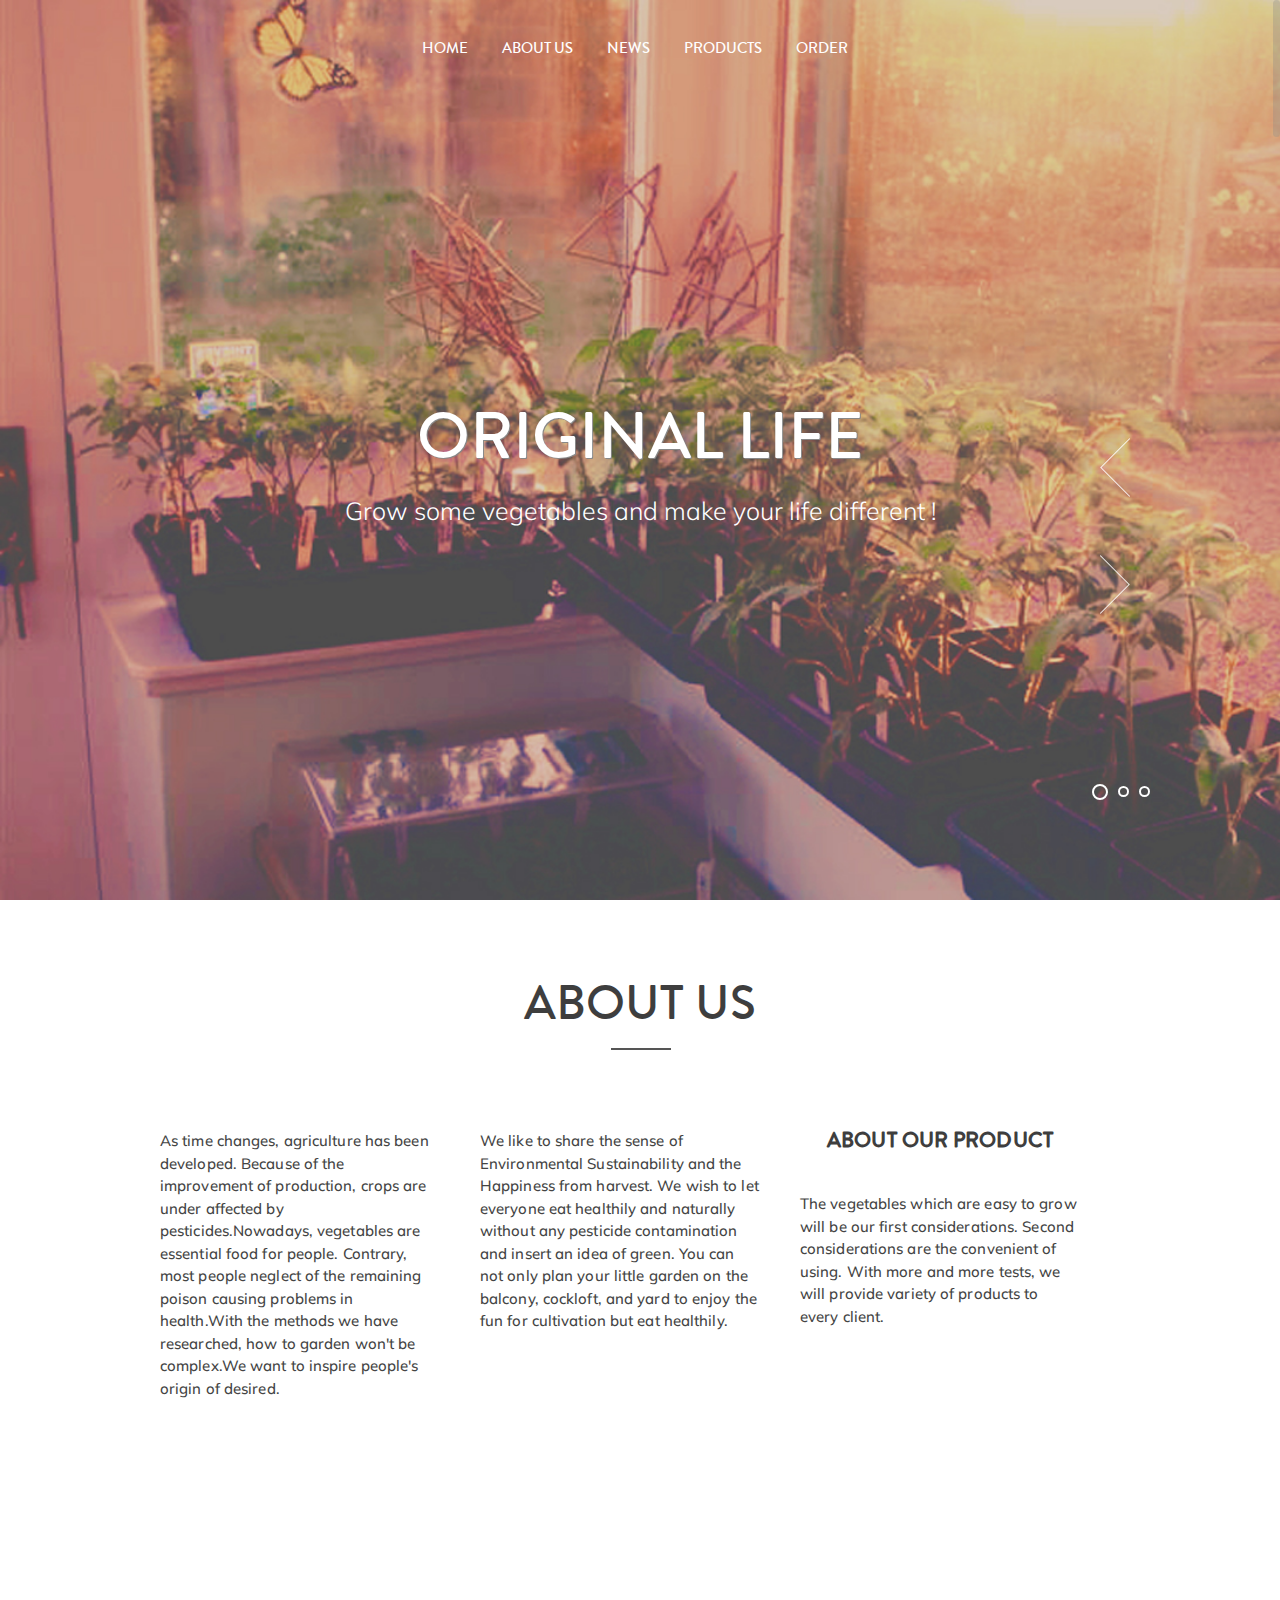
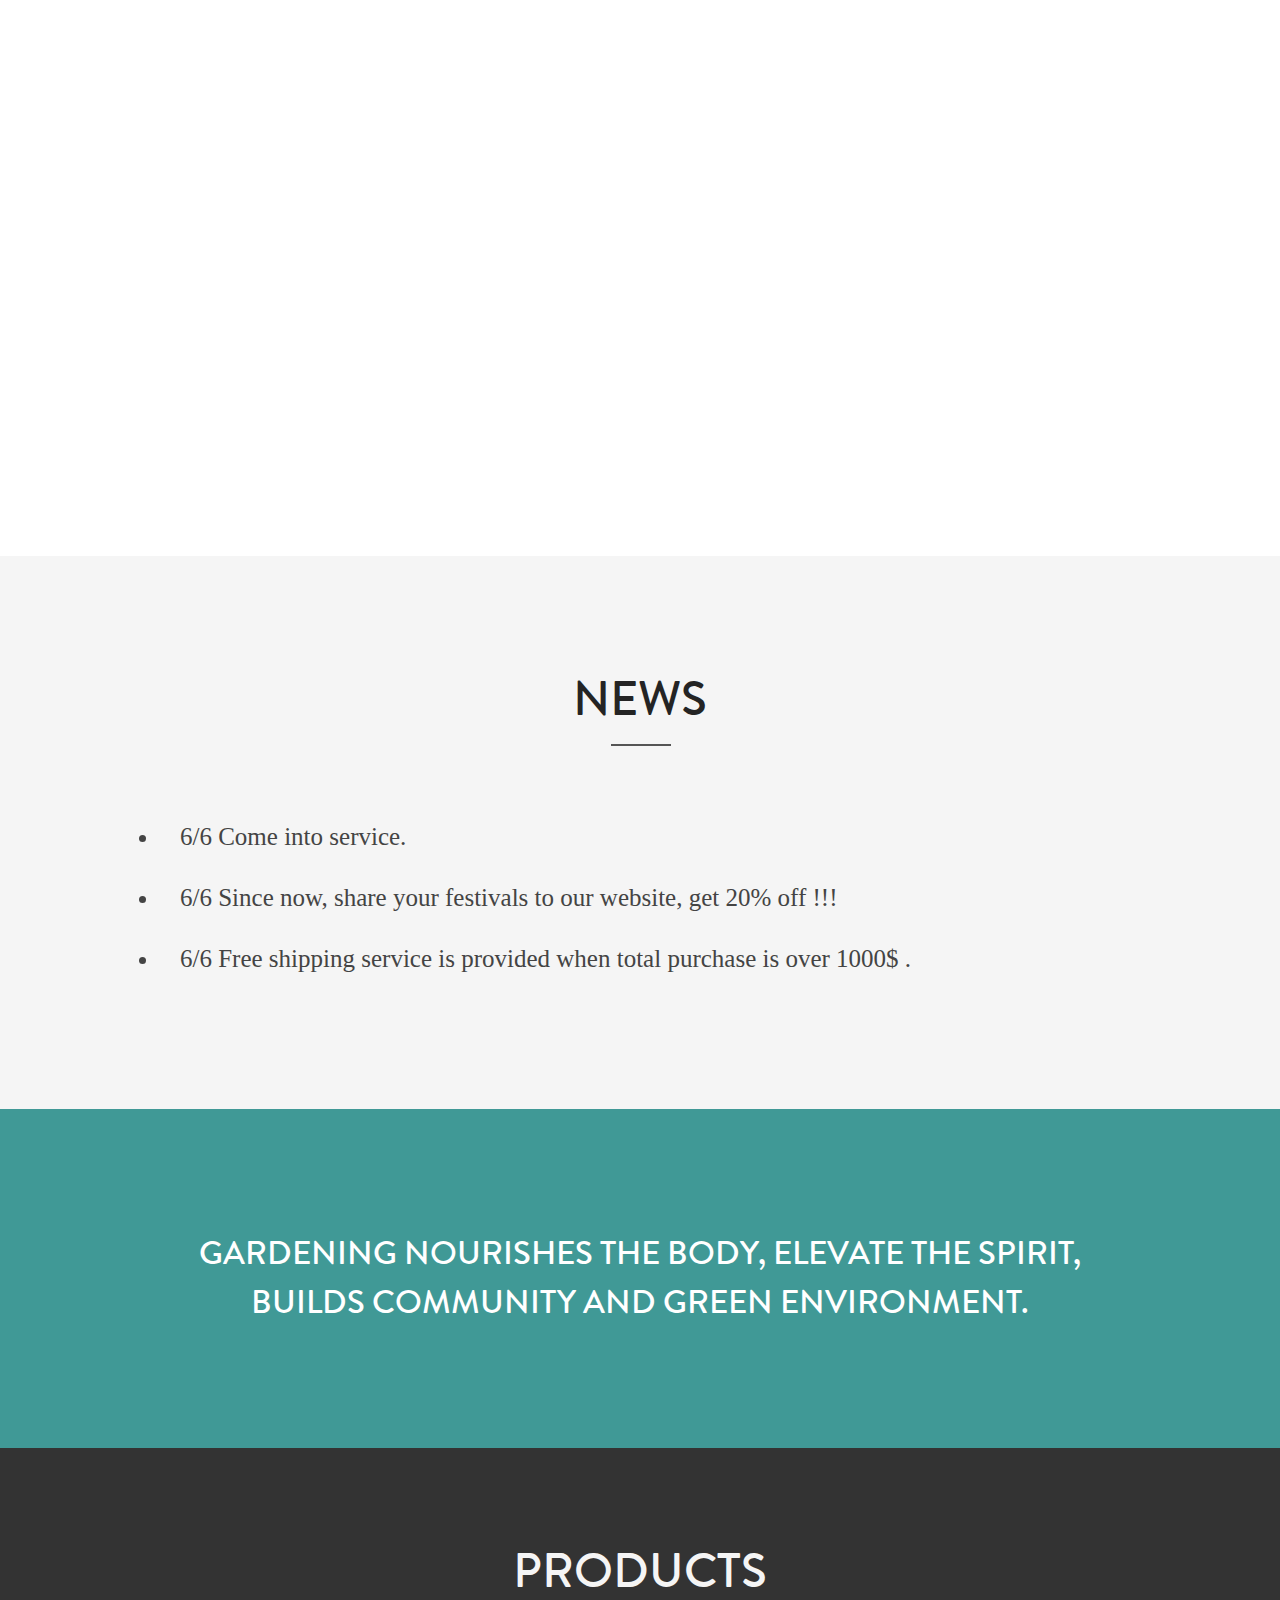
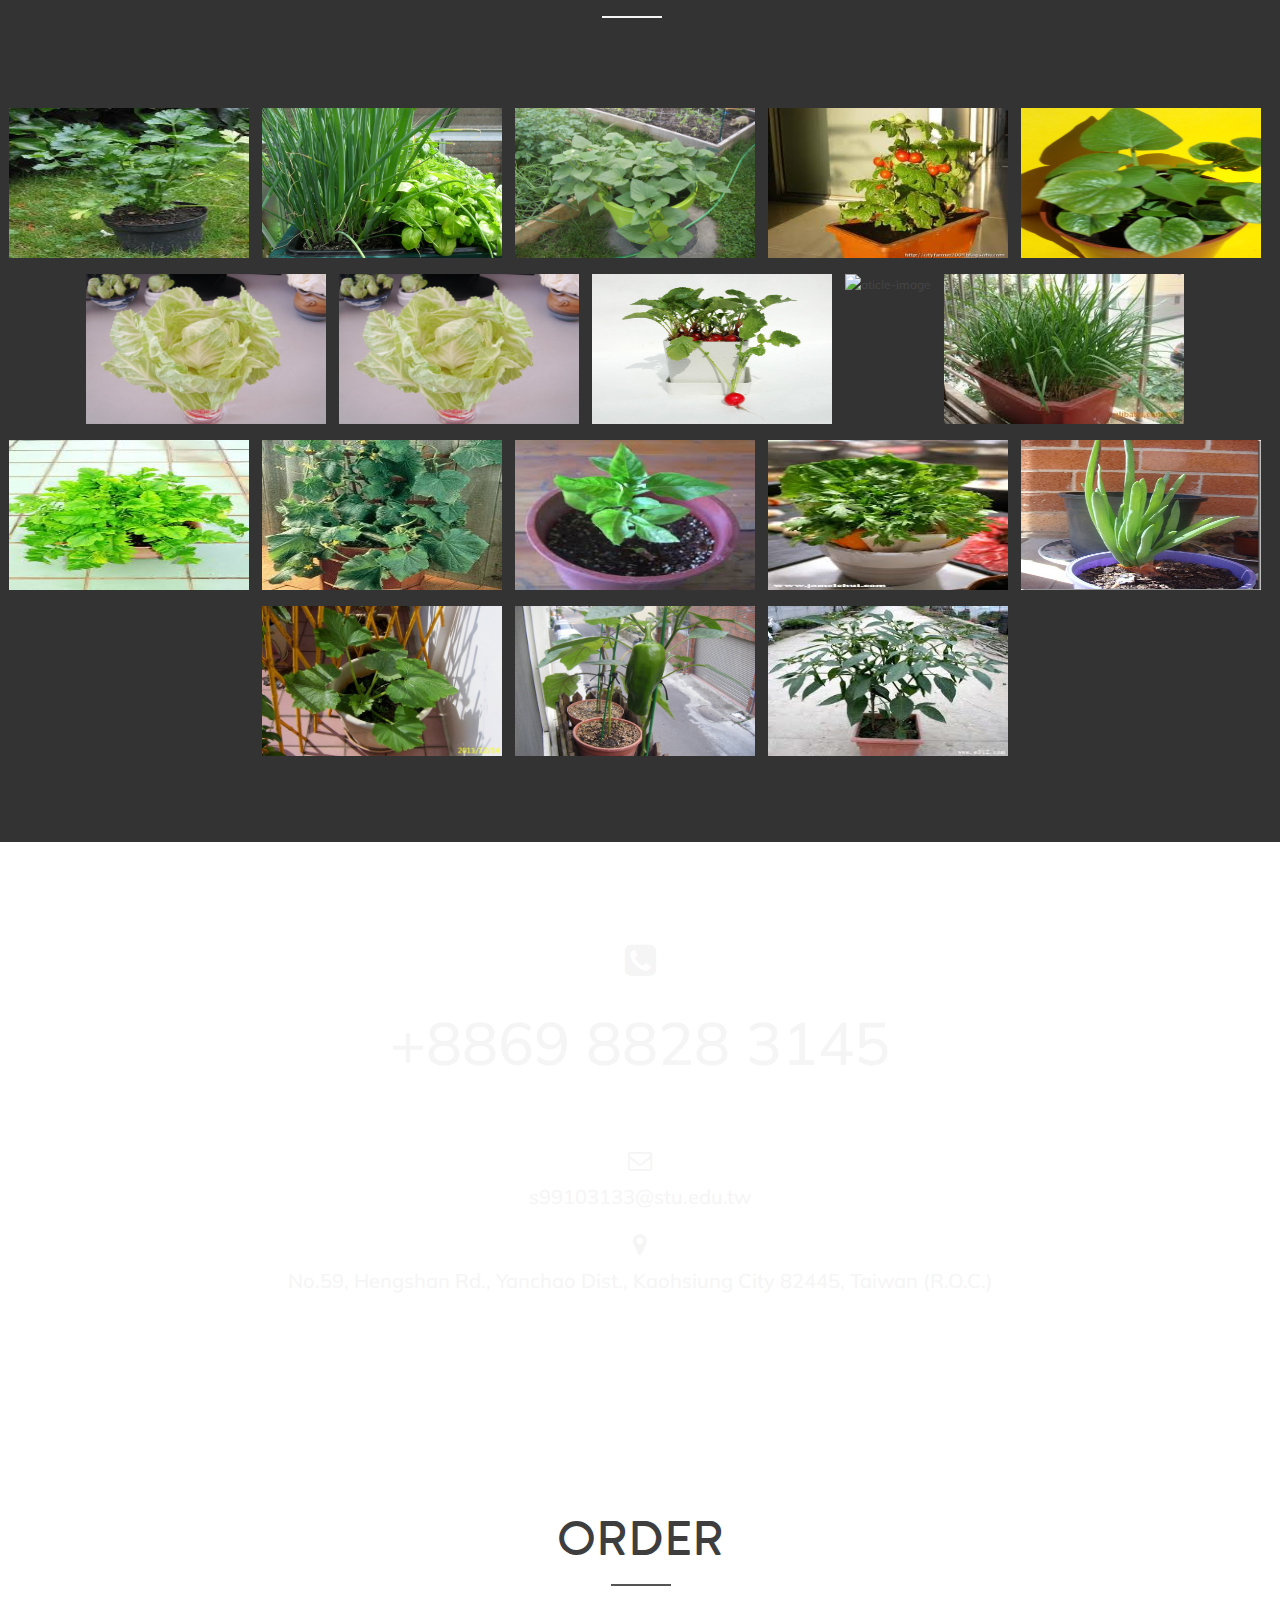
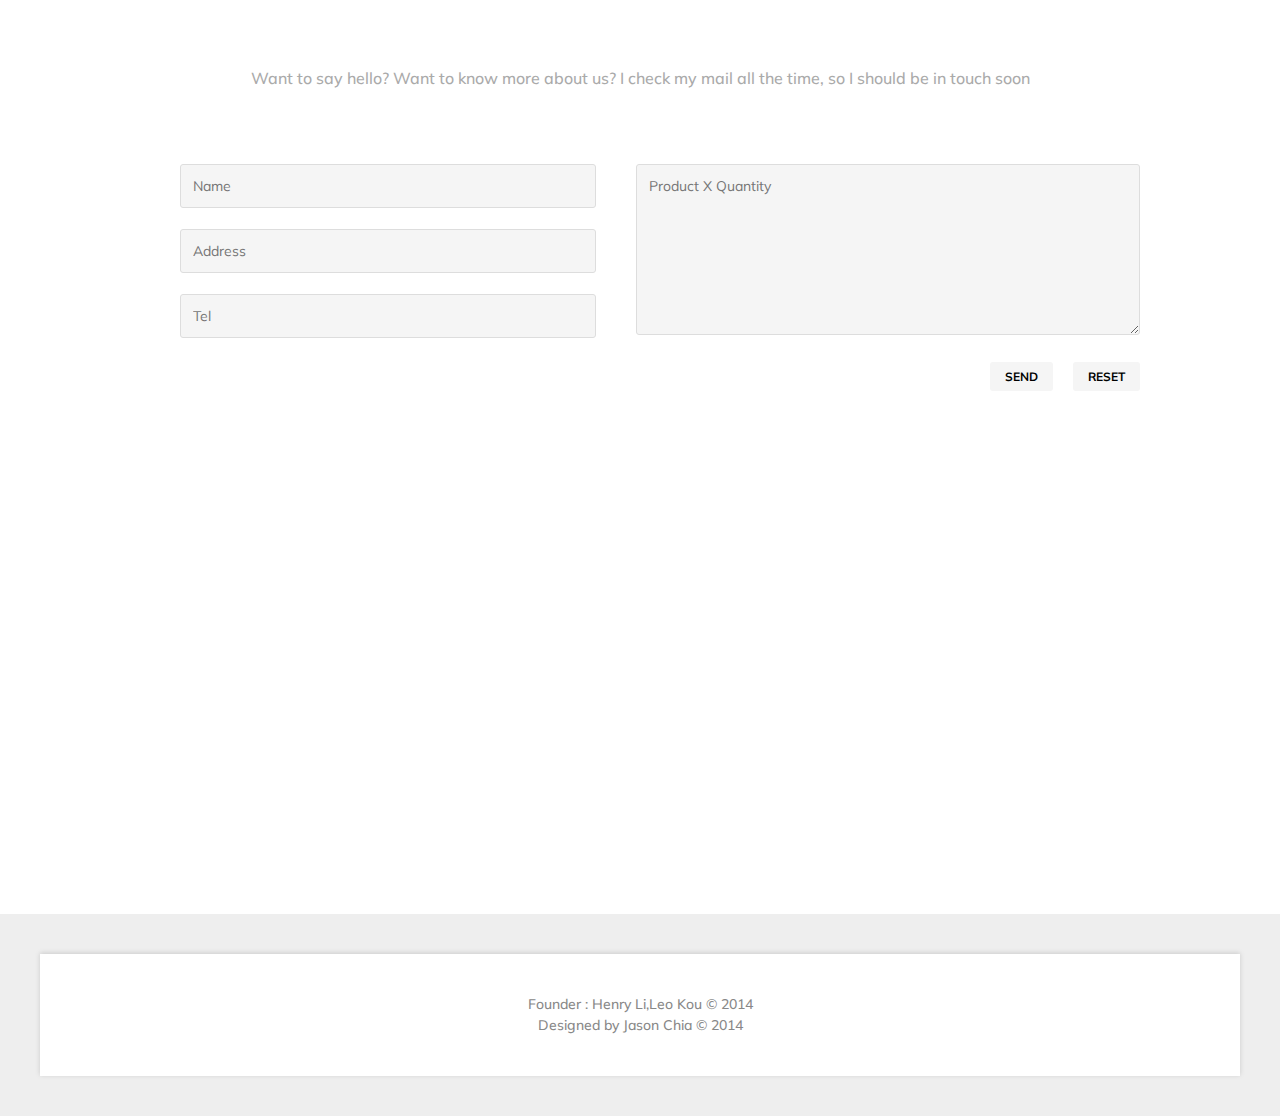
==== commit 17683884: "change JPG in index.html" ====
--- a/index.html
+++ b/index.html
@@ -72,7 +72,7 @@
 							<div class="slide_wrap">
 								<div class="featured_box">
 									<a href="#">							
-										<img src="images/slider/header3.jpg" alt='img' />
+										<img src="images/slider/header3.JPG" alt='img' />
 									</a>
 									<div class="fr_image_description">
 										<div class="fr_inner_description">
@@ -88,7 +88,7 @@
 							<div class="slide_wrap">
 								<div class="featured_box">
 									<a href="#">							
-										<img src="images/slider/header2.jpg" alt='img' />
+										<img src="images/slider/header2.JPG" alt='img' />
 									</a>
 									<div class="fr_image_description">
 										<div class="fr_inner_description">
@@ -104,7 +104,7 @@
 							<div class="slide_wrap">
 								<div class="featured_box">
 									<a href="#">							
-										<img src="images/slider/header1.jpg" alt='img' />
+										<img src="images/slider/header1.JPG" alt='img' />
 									</a>
 									<div class="fr_image_description">
 										<div class="fr_inner_description">
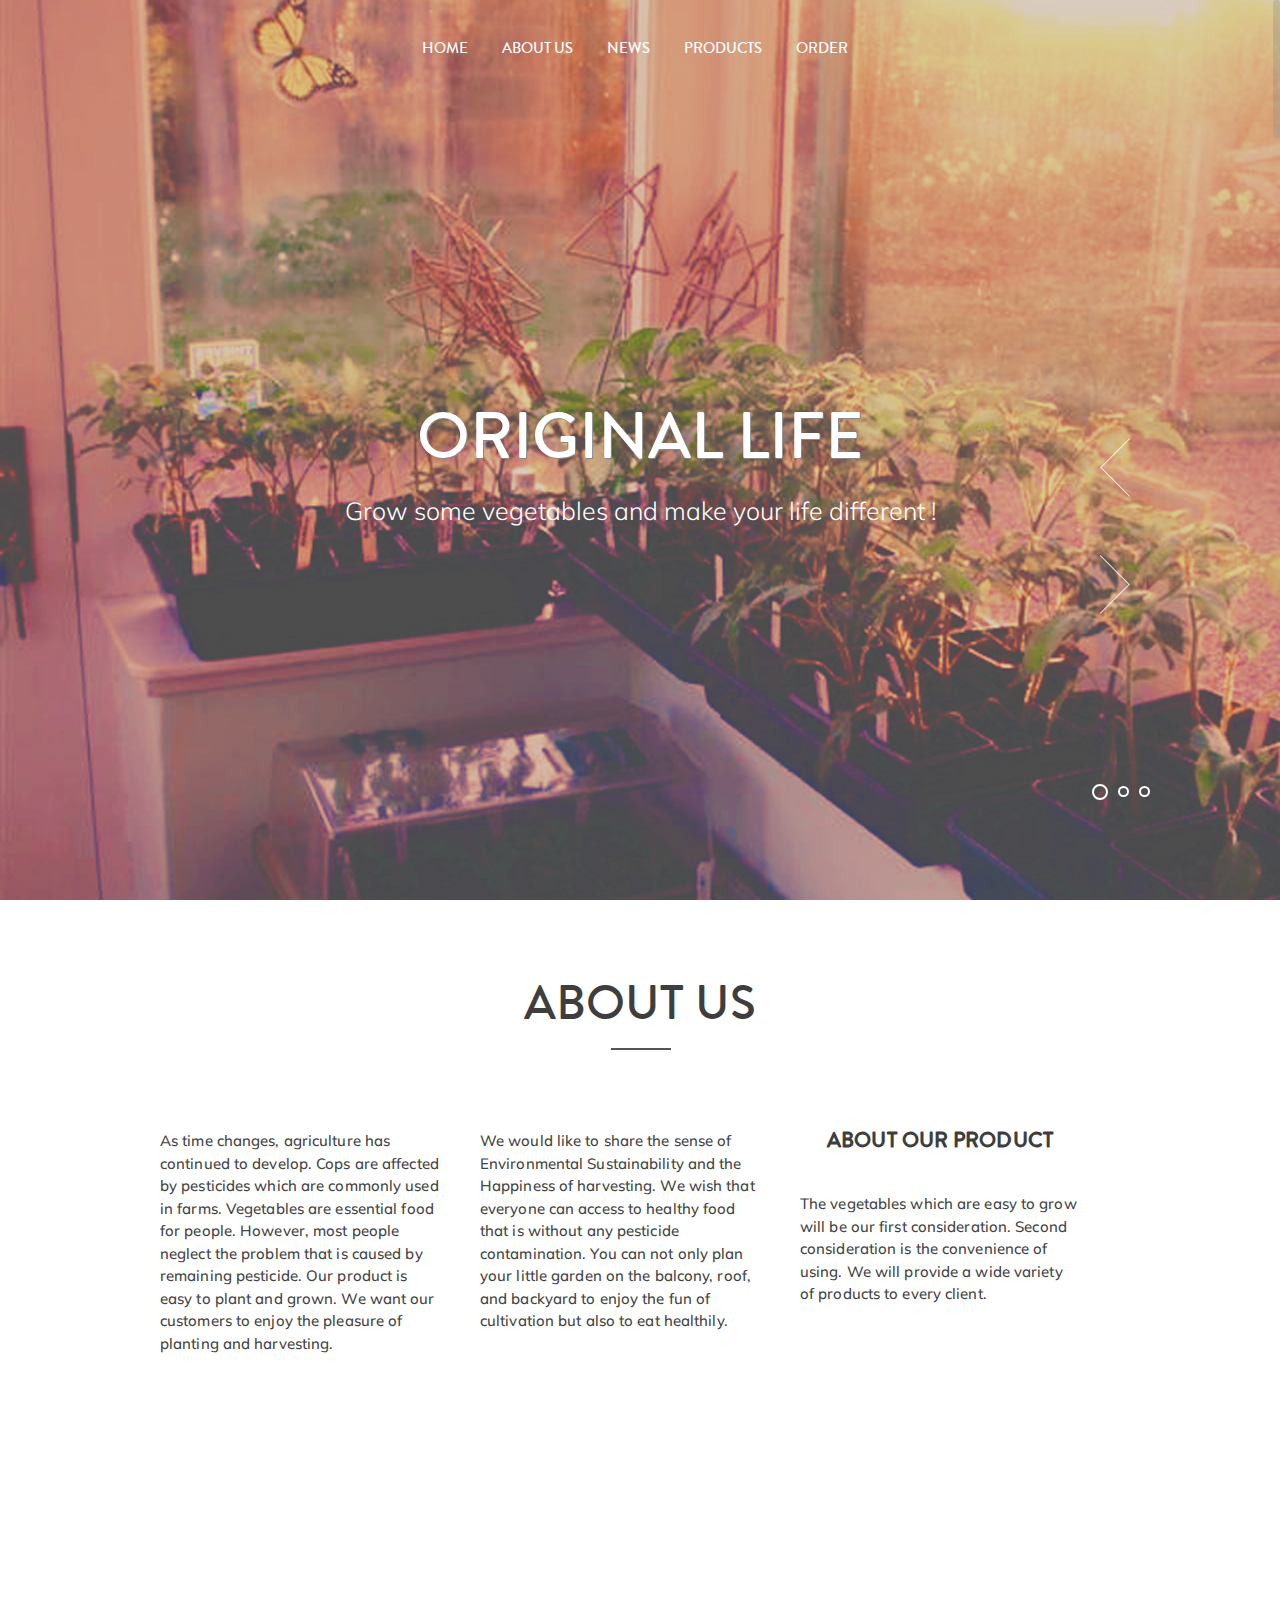
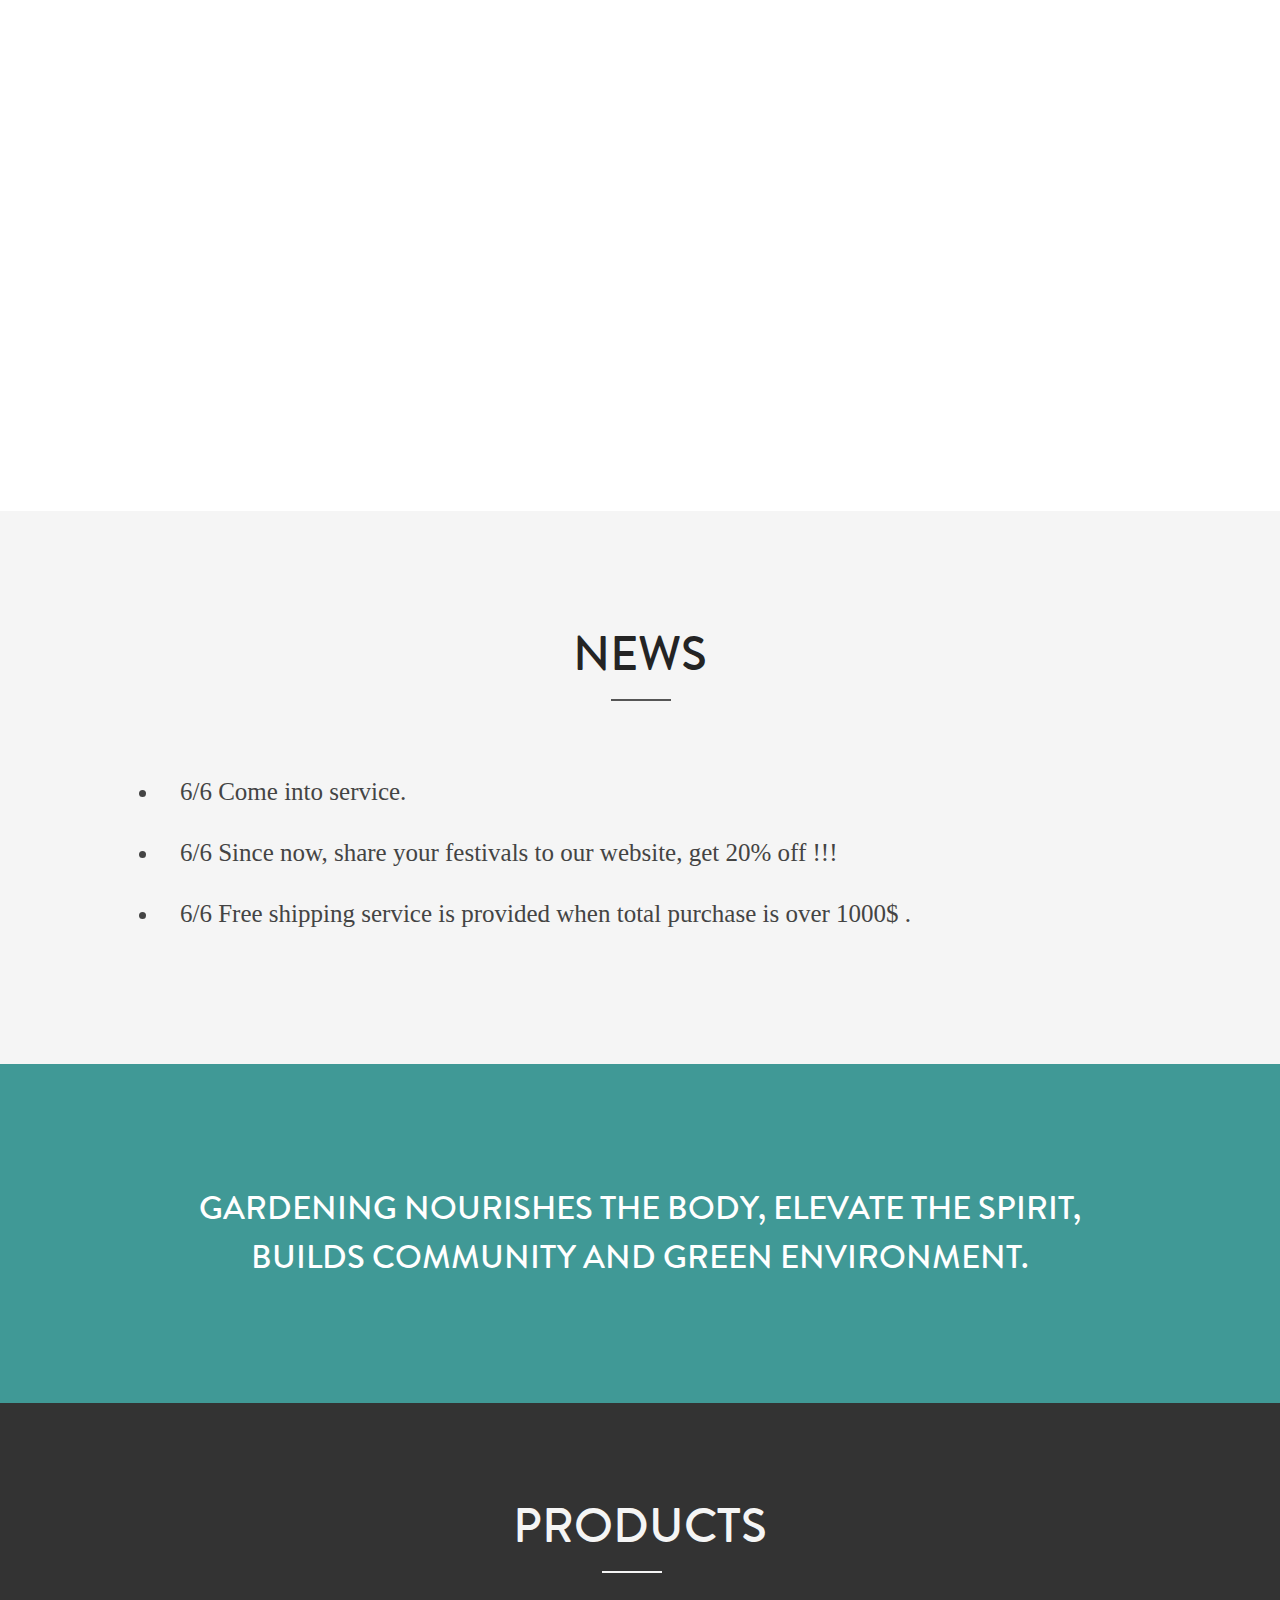
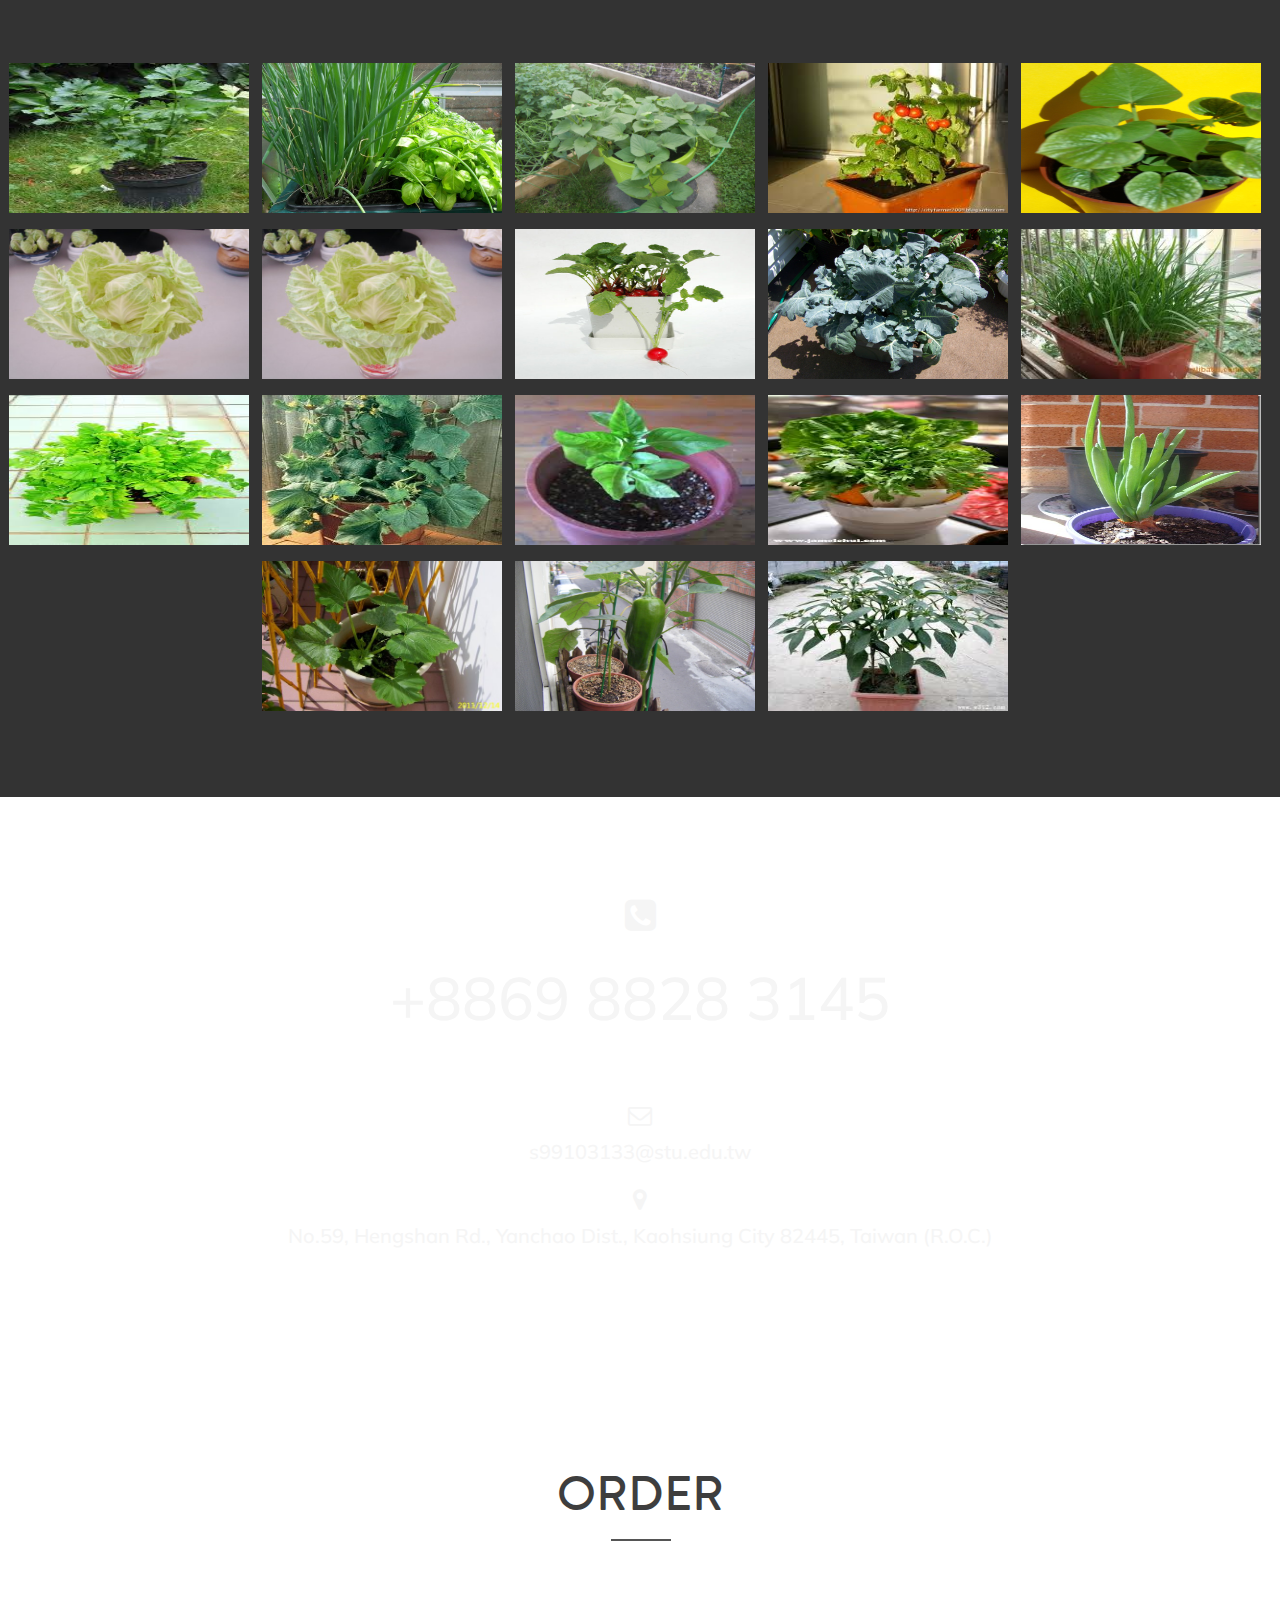
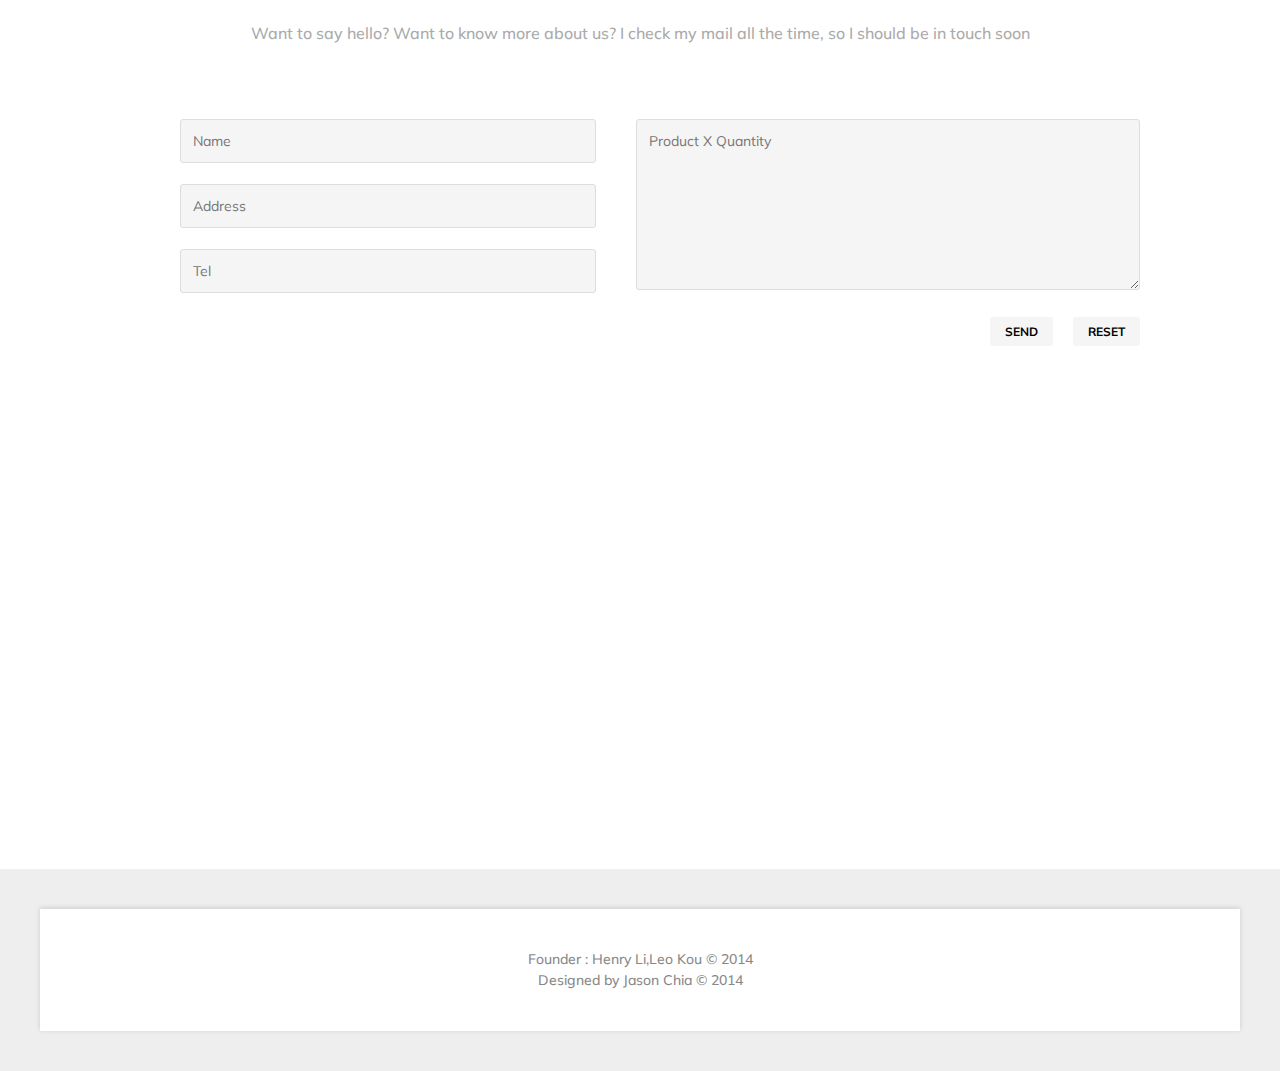
==== commit 13e956bf: "index changing content" ====
--- a/index.html
+++ b/index.html
@@ -132,13 +132,11 @@
 						<div class="servise_items clearfix">
 							<h3 class="section_name">About us </h3>
 							<div class="service first">
-								<p>As time changes, agriculture has been developed. Because of the improvement of production, crops are under affected by pesticides.Nowadays, vegetables are essential food for people. Contrary, most people neglect of the remaining poison causing problems in health.With the methods we have researched, how to garden won't be complex.We want to inspire people's origin of desired.</p>
+								<p>As time changes, agriculture has continued to develop. Cops are affected by pesticides which are commonly used in farms. Vegetables are essential food for people. However, most people neglect the problem that is caused by remaining pesticide. Our product is easy to plant and grown. We want our customers to enjoy the pleasure of planting and harvesting.</p>
 							</div> <!-- end .service -->
 
 							<div class="service">
-								<p>We like to share the sense of Environmental Sustainability and the Happiness from harvest. We wish to let everyone eat healthily and naturally without any pesticide contamination and insert an idea of green.
-									You can not only plan your little garden on the balcony, cockloft, 
-										and yard to enjoy the fun for cultivation but eat healthily. <!-- green environment and 
+								<p>We would like to share the sense of Environmental Sustainability and the Happiness of harvesting. We wish that everyone can access to healthy food that is without any pesticide contamination. You can not only plan your little garden on the balcony, roof, and backyard to enjoy the fun of cultivation but also to eat healthily. <!-- green environment and 
 										relax. -->
 									</p>
 									
@@ -146,9 +144,7 @@
 
 								<div class="service last">
 									<h3>About our product</h3>
-									<p>The vegetables which are easy to grow will be our first considerations.
-										Second considerations are the convenient of using. 
-										With more and more tests, we will provide variety of products to every client.</p>
+									<p>The vegetables which are easy to grow will be our first consideration. Second consideration is the convenience of using. We will provide a wide variety of products to every client.</p>
 									</div>
 								</div> <!-- end .servise_items -->
 							</div> <!-- end of .sizers -->
@@ -168,11 +164,8 @@
 
 								<section class="bio one_half last">
 									<h3>Future prospects</h3>
-									<p>We want to share the sense of Environmental Sustainability as well as gain the happiness from harvest .We wish to let everyone eat healthily and naturally without any pesticide contamination.</p>
-									<p>We wish to let each of our treasurable clients have more choices as well as choose
-										their favorite potted vegetables. However, for containers, we expect to launch 
-										which have more creative and home-style to make our products combine with your 
-										furniture.</p>
+									<p>We want to share the sense of Environmental Sustainability and happiness from harvest time. We wish that everyone can access to healthy and natural food that is without any pesticide contamination.</p>
+									<p>We hope we can provide our treasurable clients with more choices of potted vegetables. However, we expect to launch more new products- different type of pots which are more creative and home-styled, to make our products merged into your furniture.</p>
 									</section>
 
 								</div> <!-- end of .sizers -->
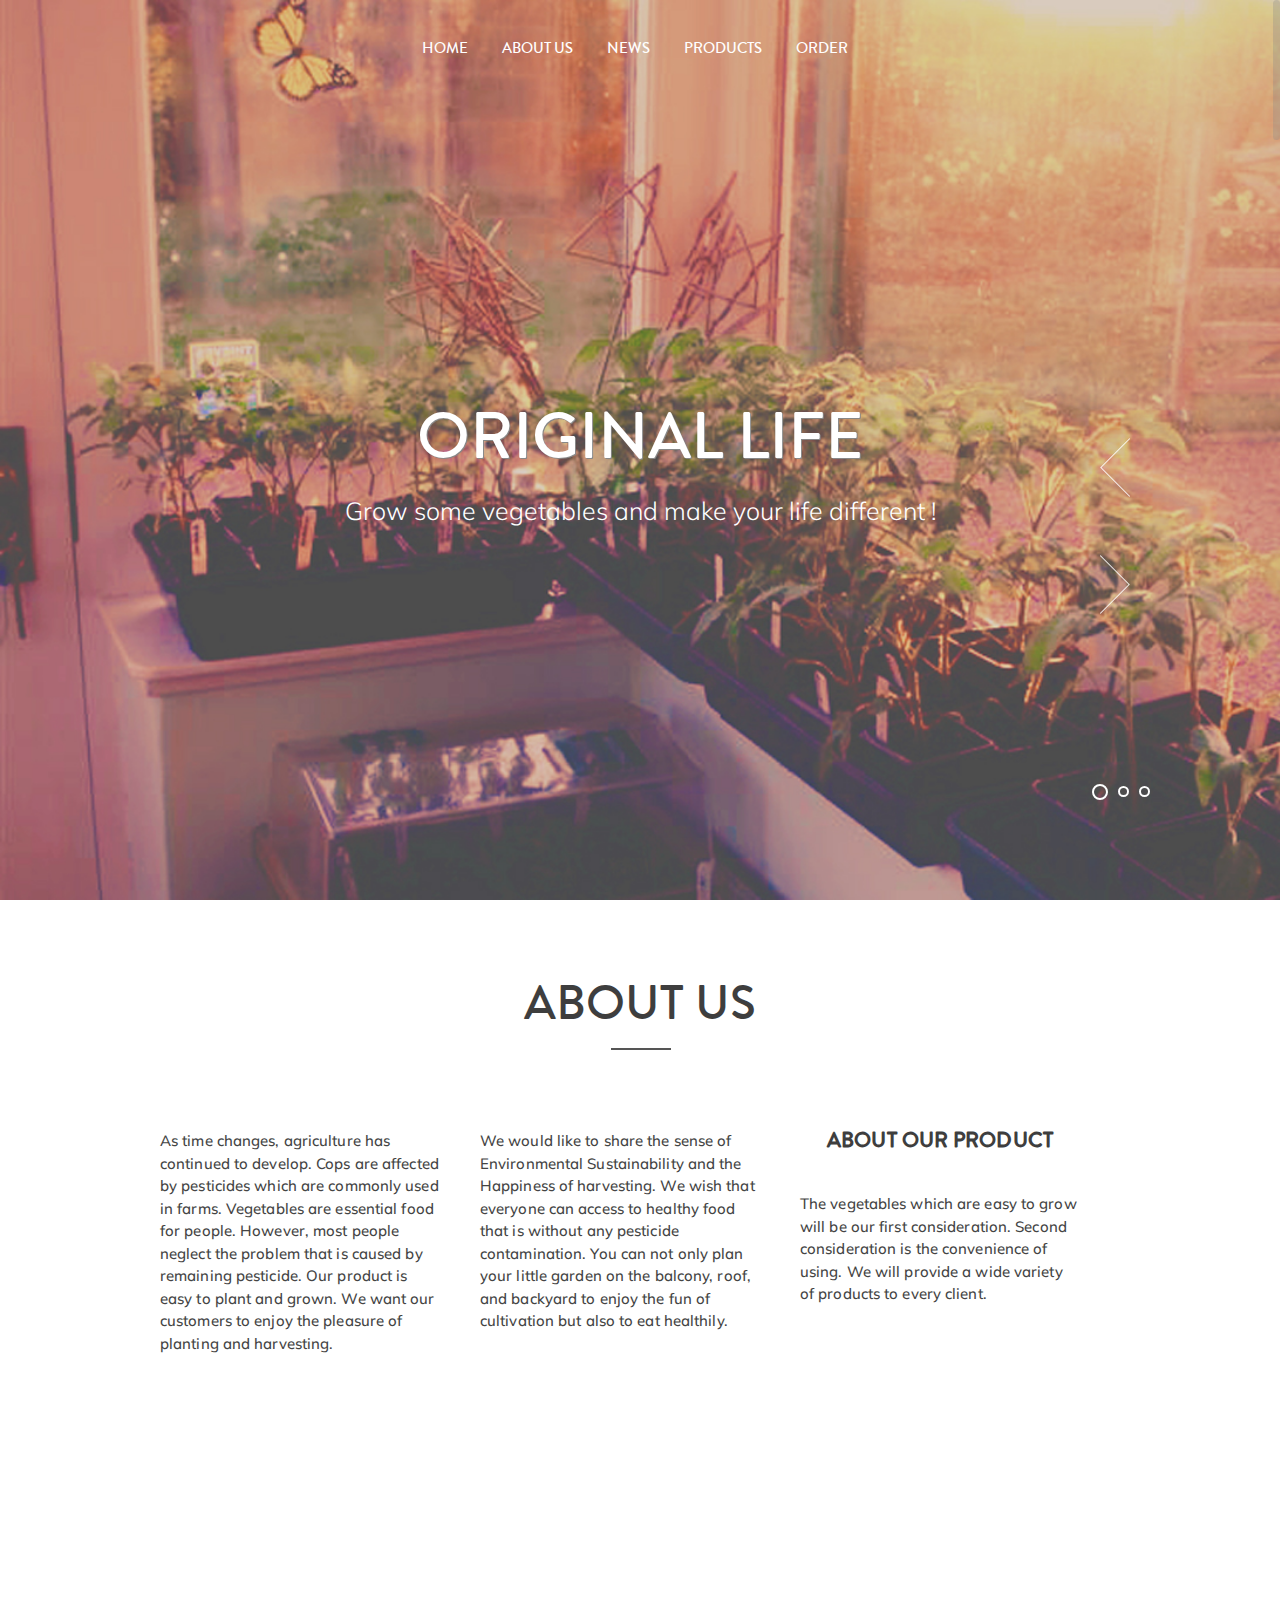
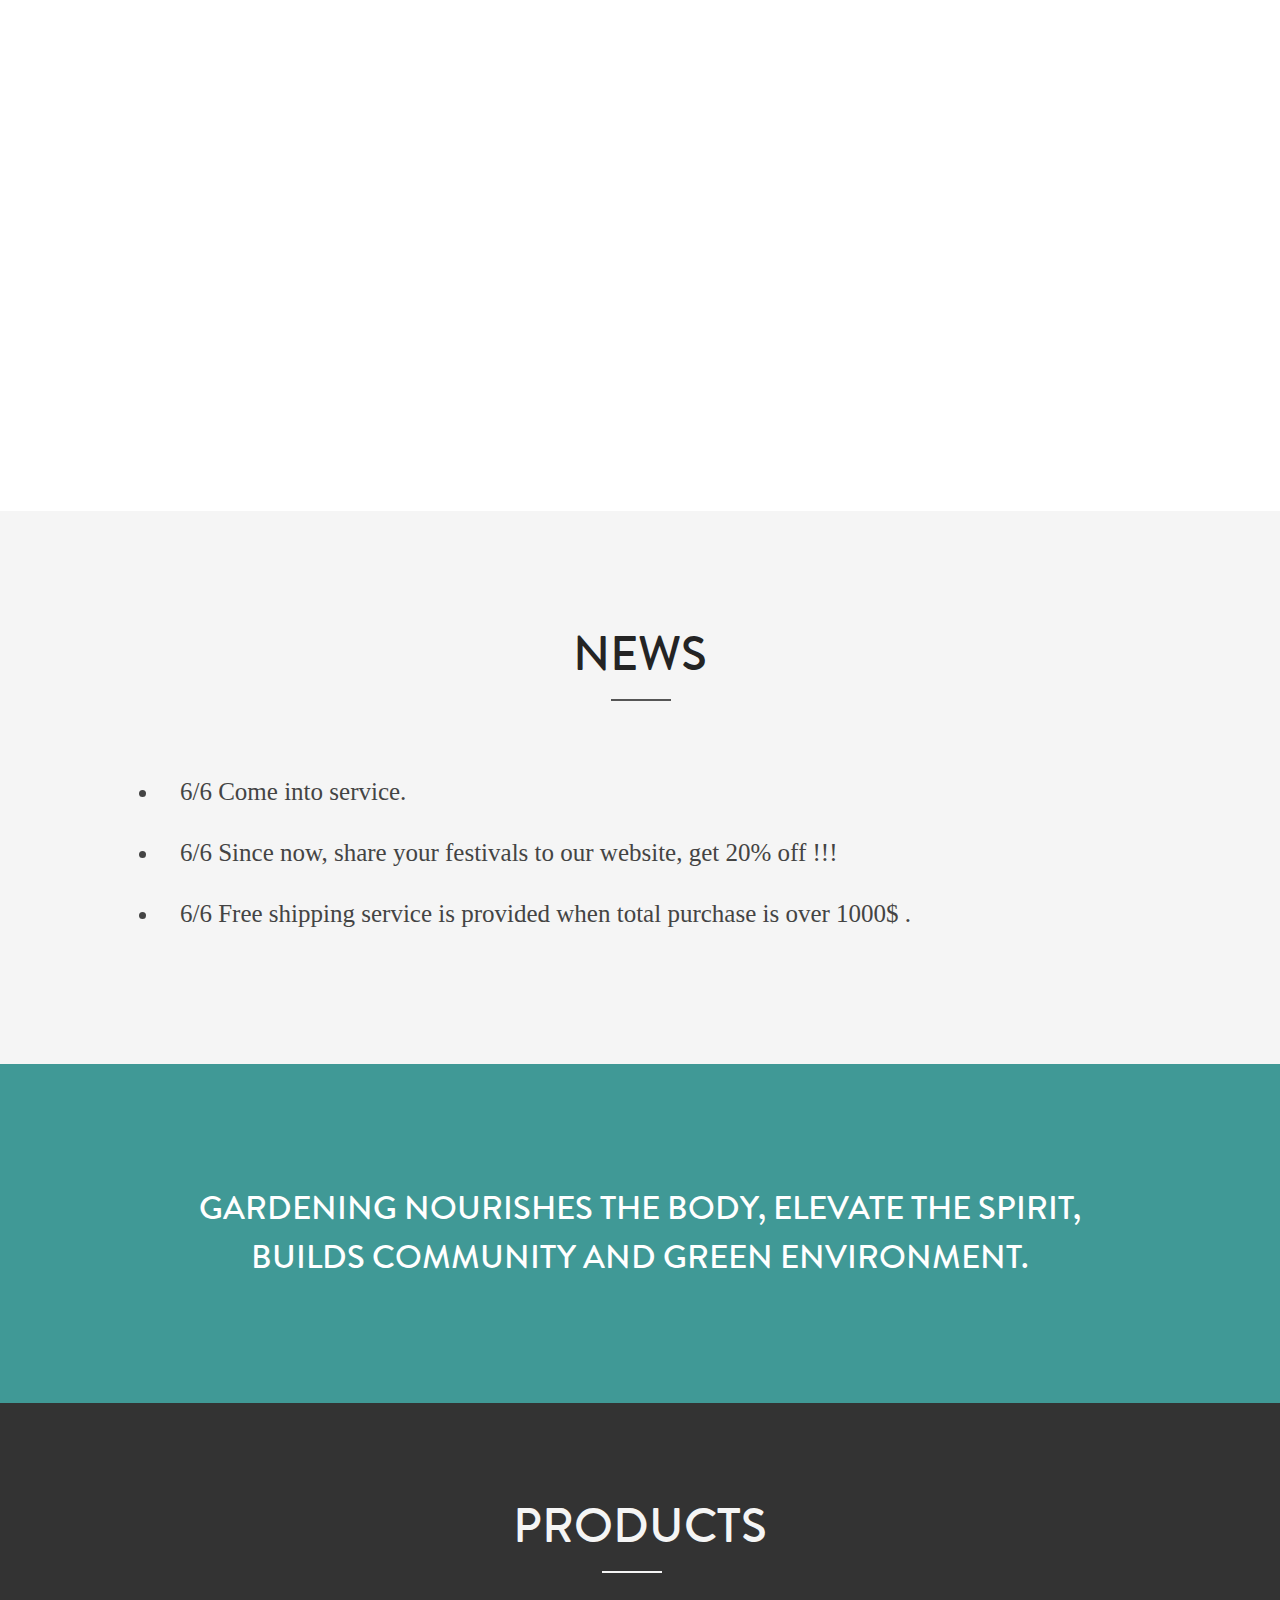
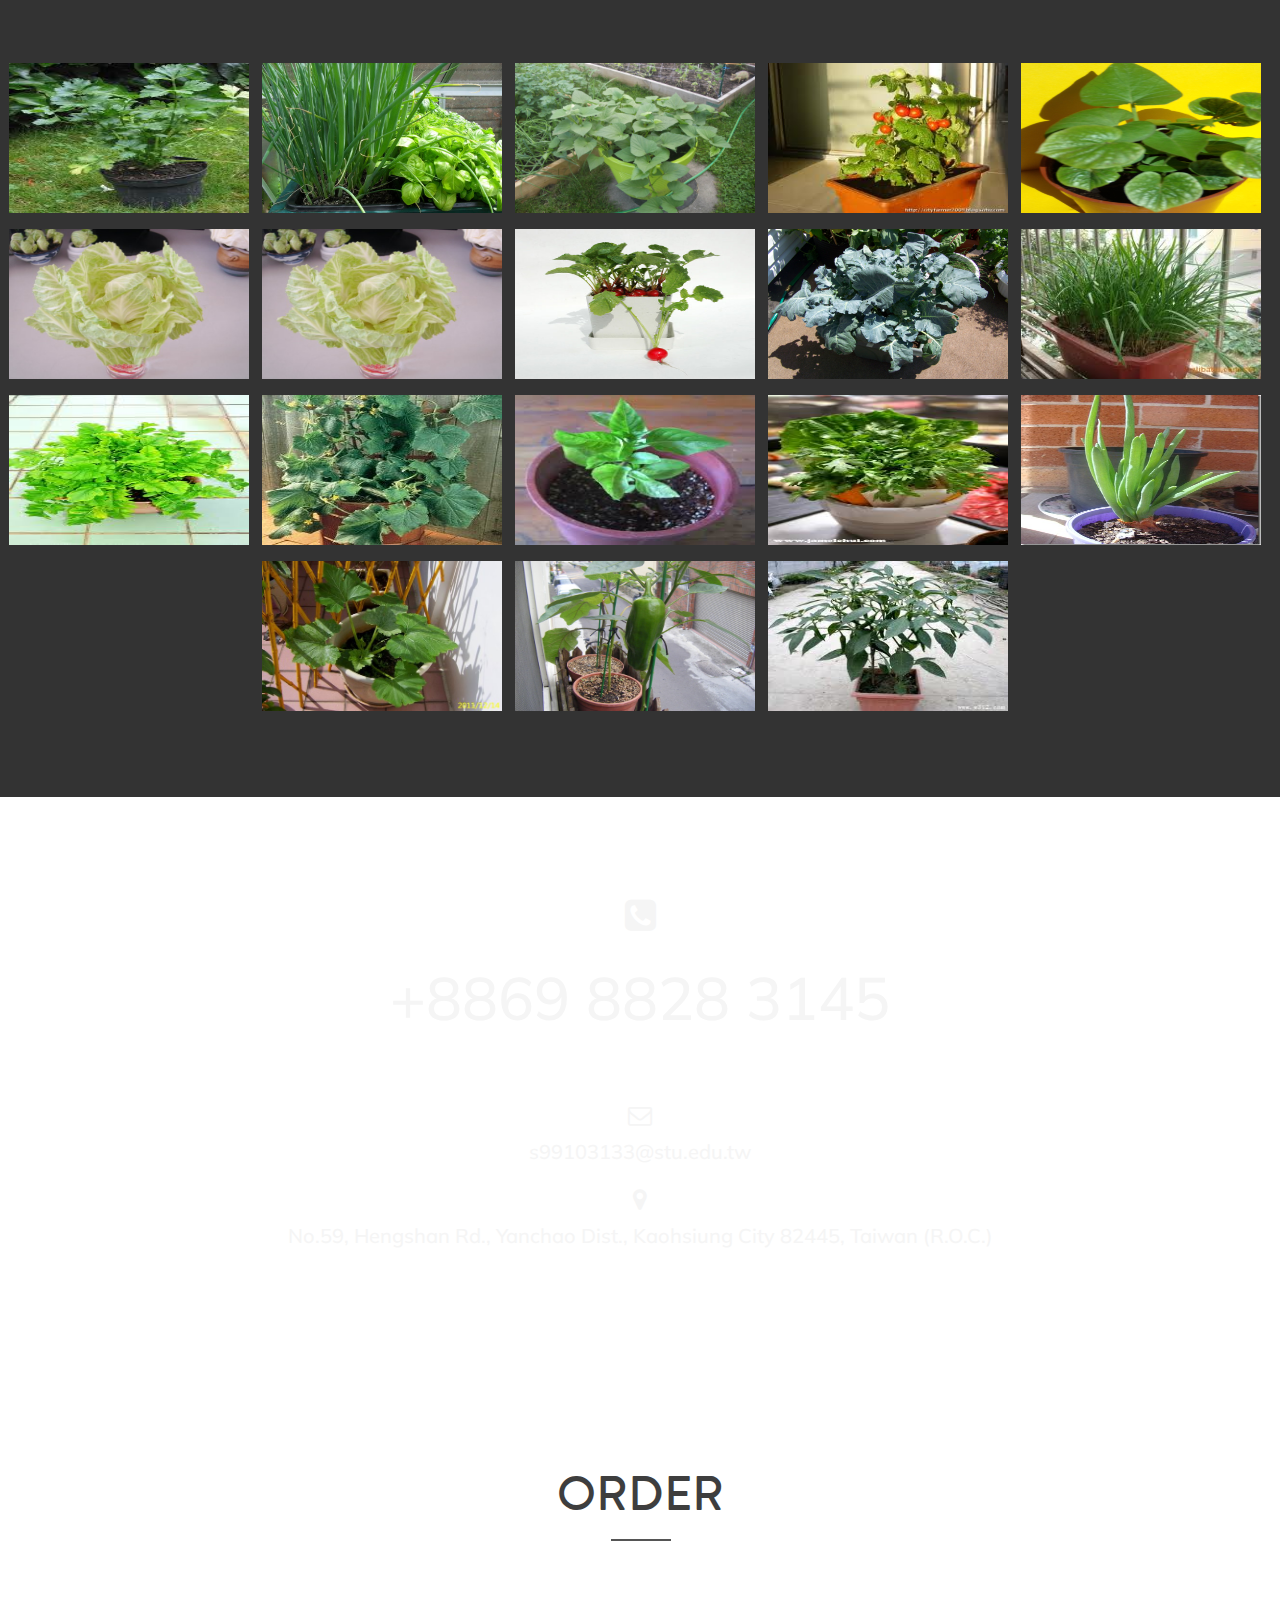
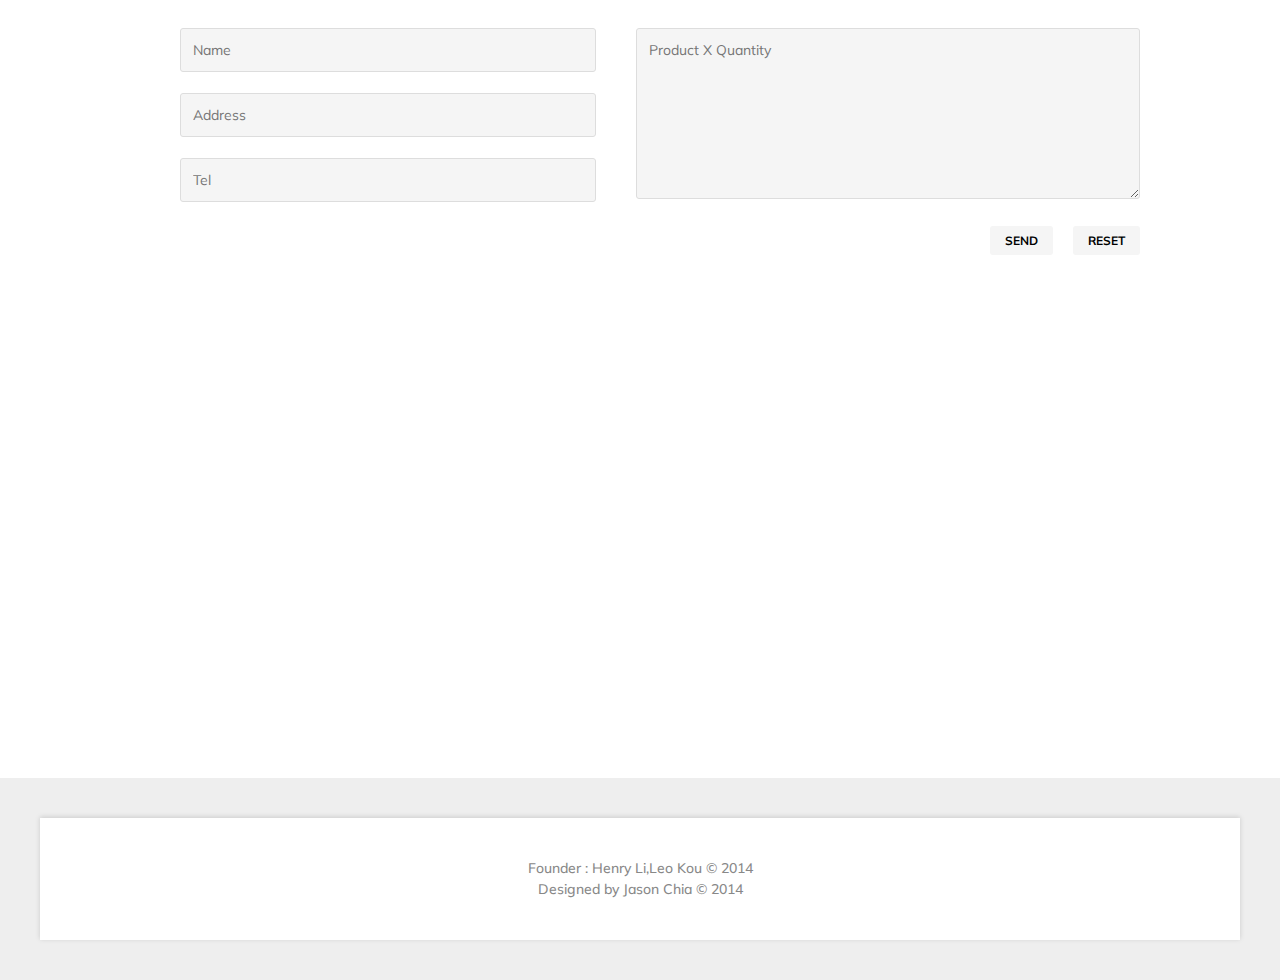
==== commit 72607984: "change to order" ====
--- a/index.html
+++ b/index.html
@@ -595,7 +595,6 @@
 										<div class="sizers clearfix">
 											<div class="section_description">
 												<h3 class="section_name">Order</h3><!--NAME OF SECTION-->
-												<p>Want to say hello? Want to know more about us? I check my mail all the time, so I should be in touch soon</p>
 											</div> <!-- end of .section_description -->
 											<form id="ajax_contact_form" action="javascript:alert('Was send!');">
 												<div class="one_half">
